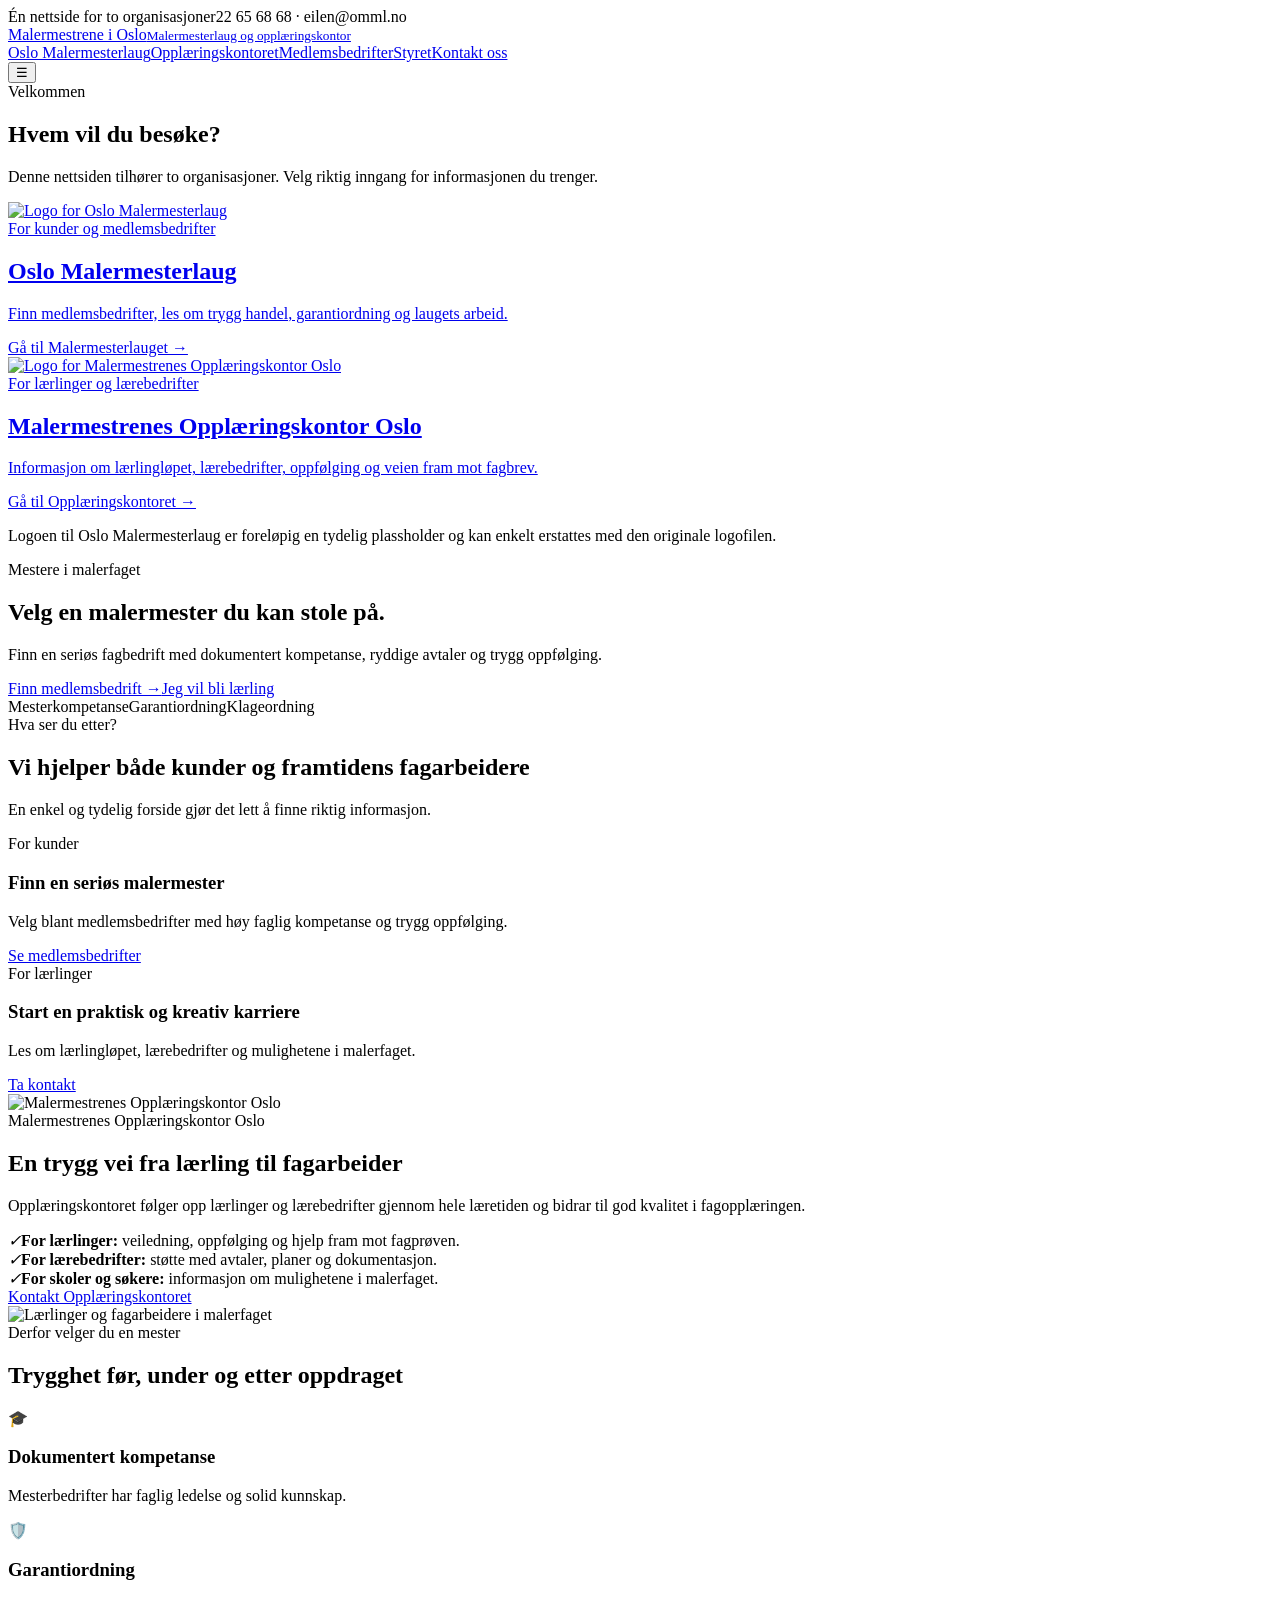
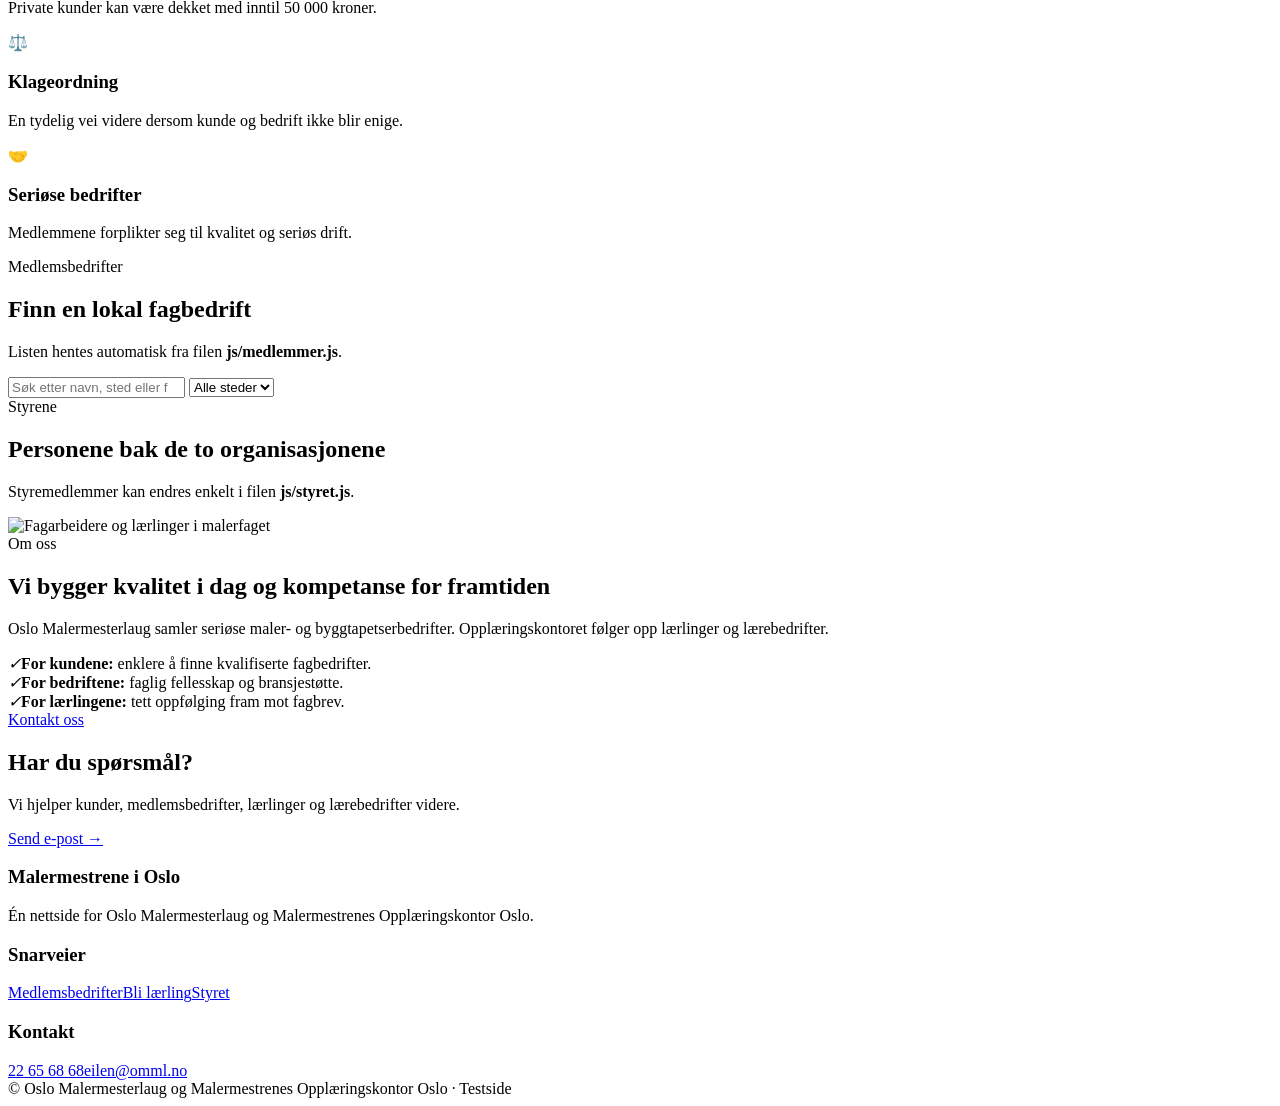
==== index.html @ 334fcff5 "Add files via upload" ====
<!DOCTYPE html>
<html lang="no">
<head>
  <meta charset="UTF-8">
  <meta name="viewport" content="width=device-width, initial-scale=1.0">
  <meta name="description" content="Oslo Malermesterlaug – finn en seriøs malermester eller bli lærling i malerfaget.">
  <title>Oslo Malermesterlaug og Malermestrenes Opplæringskontor Oslo</title>
  <link rel="stylesheet" href="css/style.css">
</head>
<body>
  <div class="topbar"><div class="container"><span>Én nettside for to organisasjoner</span><span>22 65 68 68 · eilen@omml.no</span></div></div>
  <header>
    <div class="container nav-wrap">
      <a class="brand combined-brand" href="#topp"><span class="logo"></span><span>Malermestrene i Oslo<small>Malermesterlaug og opplæringskontor</small></span></a>
      <nav id="mainNav">
        <a href="#laug">Oslo Malermesterlaug</a><a href="#opplaering">Opplæringskontoret</a><a href="#medlemmer">Medlemsbedrifter</a><a href="#styret">Styret</a><a class="btn btn-dark" href="#kontakt">Kontakt oss</a>
      </nav>
      <button class="menu-button" id="menuButton" aria-expanded="false" aria-label="Åpne meny">☰</button>
    </div>
  </header>

  <main id="topp">
    <section class="portal-choice" aria-labelledby="velg-tittel">
      <div class="container">
        <div class="portal-intro">
          <span class="eyebrow dark">Velkommen</span>
          <h1 id="velg-tittel">Hvem vil du besøke?</h1>
          <p>Denne nettsiden tilhører to organisasjoner. Velg riktig inngang for informasjonen du trenger.</p>
        </div>
        <div class="portal-grid">
          <a class="portal-card laug-card" href="#laug">
            <div class="portal-logo-wrap"><img src="images/logo-oslo-malermesterlaug.png" alt="Logo for Oslo Malermesterlaug"></div>
            <div class="portal-card-copy">
              <span class="portal-label">For kunder og medlemsbedrifter</span>
              <h2>Oslo Malermesterlaug</h2>
              <p>Finn medlemsbedrifter, les om trygg handel, garantiordning og laugets arbeid.</p>
              <span class="portal-link">Gå til Malermesterlauget →</span>
            </div>
          </a>
          <a class="portal-card training-card" href="#opplaering">
            <div class="portal-logo-wrap"><img src="images/logo-opplaeringskontor.png" alt="Logo for Malermestrenes Opplæringskontor Oslo"></div>
            <div class="portal-card-copy">
              <span class="portal-label">For lærlinger og lærebedrifter</span>
              <h2>Malermestrenes Opplæringskontor Oslo</h2>
              <p>Informasjon om lærlingløpet, lærebedrifter, oppfølging og veien fram mot fagbrev.</p>
              <span class="portal-link">Gå til Opplæringskontoret →</span>
            </div>
          </a>
        </div>
        <p class="logo-note">Logoen til Oslo Malermesterlaug er foreløpig en tydelig plassholder og kan enkelt erstattes med den originale logofilen.</p>
      </div>
    </section>

    <section class="hero" id="laug">
      <div class="hero-bg"></div>
      <div class="container"><div class="hero-content">
        <span class="eyebrow">Mestere i malerfaget</span>
        <h1>Velg en malermester du kan <span>stole på.</span></h1>
        <p>Finn en seriøs fagbedrift med dokumentert kompetanse, ryddige avtaler og trygg oppfølging.</p>
        <div class="hero-actions"><a class="btn btn-yellow" href="#medlemmer">Finn medlemsbedrift →</a><a class="btn btn-light" href="#laerling">Jeg vil bli lærling</a></div>
        <div class="trust"><span>Mesterkompetanse</span><span>Garantiordning</span><span>Klageordning</span></div>
      </div></div>
    </section>

    <section>
      <div class="container">
        <div class="section-head"><div class="kicker">Hva ser du etter?</div><h2>Vi hjelper både kunder og framtidens fagarbeidere</h2><p>En enkel og tydelig forside gjør det lett å finne riktig informasjon.</p></div>
        <div class="path-grid">
          <article class="path customer"><div class="path-content"><span class="tag">For kunder</span><h3>Finn en seriøs malermester</h3><p>Velg blant medlemsbedrifter med høy faglig kompetanse og trygg oppfølging.</p><a class="btn btn-yellow" href="#medlemmer">Se medlemsbedrifter</a></div></article>
          <article class="path apprentice" id="laerling"><div class="path-content"><span class="tag">For lærlinger</span><h3>Start en praktisk og kreativ karriere</h3><p>Les om lærlingløpet, lærebedrifter og mulighetene i malerfaget.</p><a class="btn btn-yellow" href="#kontakt">Ta kontakt</a></div></article>
        </div>
      </div>
    </section>

    <section class="training-section" id="opplaering">
      <div class="container split training-split">
        <div>
          <div class="training-logo"><img src="images/logo-opplaeringskontor.png" alt="Malermestrenes Opplæringskontor Oslo"></div>
          <div class="kicker">Malermestrenes Opplæringskontor Oslo</div>
          <h2>En trygg vei fra lærling til fagarbeider</h2>
          <p class="muted">Opplæringskontoret følger opp lærlinger og lærebedrifter gjennom hele læretiden og bidrar til god kvalitet i fagopplæringen.</p>
          <div class="checks"><div class="check"><i>✓</i><span><b>For lærlinger:</b> veiledning, oppfølging og hjelp fram mot fagprøven.</span></div><div class="check"><i>✓</i><span><b>For lærebedrifter:</b> støtte med avtaler, planer og dokumentasjon.</span></div><div class="check"><i>✓</i><span><b>For skoler og søkere:</b> informasjon om mulighetene i malerfaget.</span></div></div>
          <a class="btn btn-dark" href="#kontakt">Kontakt Opplæringskontoret</a>
        </div>
        <div class="photo-card"><img src="images/maler-laerlinger.png" alt="Lærlinger og fagarbeidere i malerfaget"></div>
      </div>
    </section>

    <section class="benefits" id="trygghet"><div class="container">
      <div class="section-head"><div class="kicker">Derfor velger du en mester</div><h2>Trygghet før, under og etter oppdraget</h2></div>
      <div class="benefit-grid">
        <article class="benefit"><div class="icon">🎓</div><h3>Dokumentert kompetanse</h3><p>Mesterbedrifter har faglig ledelse og solid kunnskap.</p></article>
        <article class="benefit"><div class="icon">🛡️</div><h3>Garantiordning</h3><p>Private kunder kan være dekket med inntil 50 000 kroner.</p></article>
        <article class="benefit"><div class="icon">⚖️</div><h3>Klageordning</h3><p>En tydelig vei videre dersom kunde og bedrift ikke blir enige.</p></article>
        <article class="benefit"><div class="icon">🤝</div><h3>Seriøse bedrifter</h3><p>Medlemmene forplikter seg til kvalitet og seriøs drift.</p></article>
      </div>
    </div></section>

    <section class="members" id="medlemmer"><div class="container">
      <div class="section-head"><div class="kicker">Medlemsbedrifter</div><h2>Finn en lokal fagbedrift</h2><p>Listen hentes automatisk fra filen <strong>js/medlemmer.js</strong>.</p></div>
      <div class="member-tools">
        <input id="memberSearch" type="search" placeholder="Søk etter navn, sted eller fagområde" aria-label="Søk medlemsbedrifter">
        <select id="placeFilter" aria-label="Filtrer etter sted"><option value="">Alle steder</option></select>
        <span id="memberCount"></span>
      </div>
      <div id="memberGrid" class="member-grid"></div>
      <div id="noResults" class="no-results" hidden>Ingen medlemsbedrifter passer med søket.</div>
    </div></section>

    <section class="board-section" id="styret"><div class="container">
      <div class="section-head"><div class="kicker" style="color:var(--yellow)">Styrene</div><h2>Personene bak de to organisasjonene</h2><p>Styremedlemmer kan endres enkelt i filen <strong>js/styret.js</strong>.</p></div>
      <div id="boardGrid" class="board-grid"></div>
    </div></section>

    <section id="om"><div class="container split">
      <div class="photo-card"><img src="images/maler-laerlinger.png" alt="Fagarbeidere og lærlinger i malerfaget"></div>
      <div><div class="kicker">Om oss</div><h2>Vi bygger kvalitet i dag og kompetanse for framtiden</h2><p class="muted">Oslo Malermesterlaug samler seriøse maler- og byggtapetserbedrifter. Opplæringskontoret følger opp lærlinger og lærebedrifter.</p><div class="checks"><div class="check"><i>✓</i><span><b>For kundene:</b> enklere å finne kvalifiserte fagbedrifter.</span></div><div class="check"><i>✓</i><span><b>For bedriftene:</b> faglig fellesskap og bransjestøtte.</span></div><div class="check"><i>✓</i><span><b>For lærlingene:</b> tett oppfølging fram mot fagbrev.</span></div></div><a class="btn btn-dark" href="#kontakt">Kontakt oss</a></div>
    </div></section>

    <section class="cta" id="kontakt"><div class="container"><div><h2>Har du spørsmål?</h2><p>Vi hjelper kunder, medlemsbedrifter, lærlinger og lærebedrifter videre.</p></div><a class="btn btn-dark" href="mailto:eilen@omml.no">Send e-post →</a></div></section>
  </main>

  <footer><div class="container"><div class="footer-grid"><div><h3>Malermestrene i Oslo</h3><p>Én nettside for Oslo Malermesterlaug og Malermestrenes Opplæringskontor Oslo.</p></div><div><h3>Snarveier</h3><a href="#medlemmer">Medlemsbedrifter</a><a href="#laerling">Bli lærling</a><a href="#styret">Styret</a></div><div><h3>Kontakt</h3><a href="tel:+4722656868">22 65 68 68</a><a href="mailto:eilen@omml.no">eilen@omml.no</a></div></div><div class="copy">© <span id="year"></span> Oslo Malermesterlaug og Malermestrenes Opplæringskontor Oslo · Testside</div></div></footer>

  <script src="js/medlemmer.js"></script>
  <script src="js/styret.js"></script>
  <script src="js/app.js"></script>
</body>
</html>
---- css/style.css ----

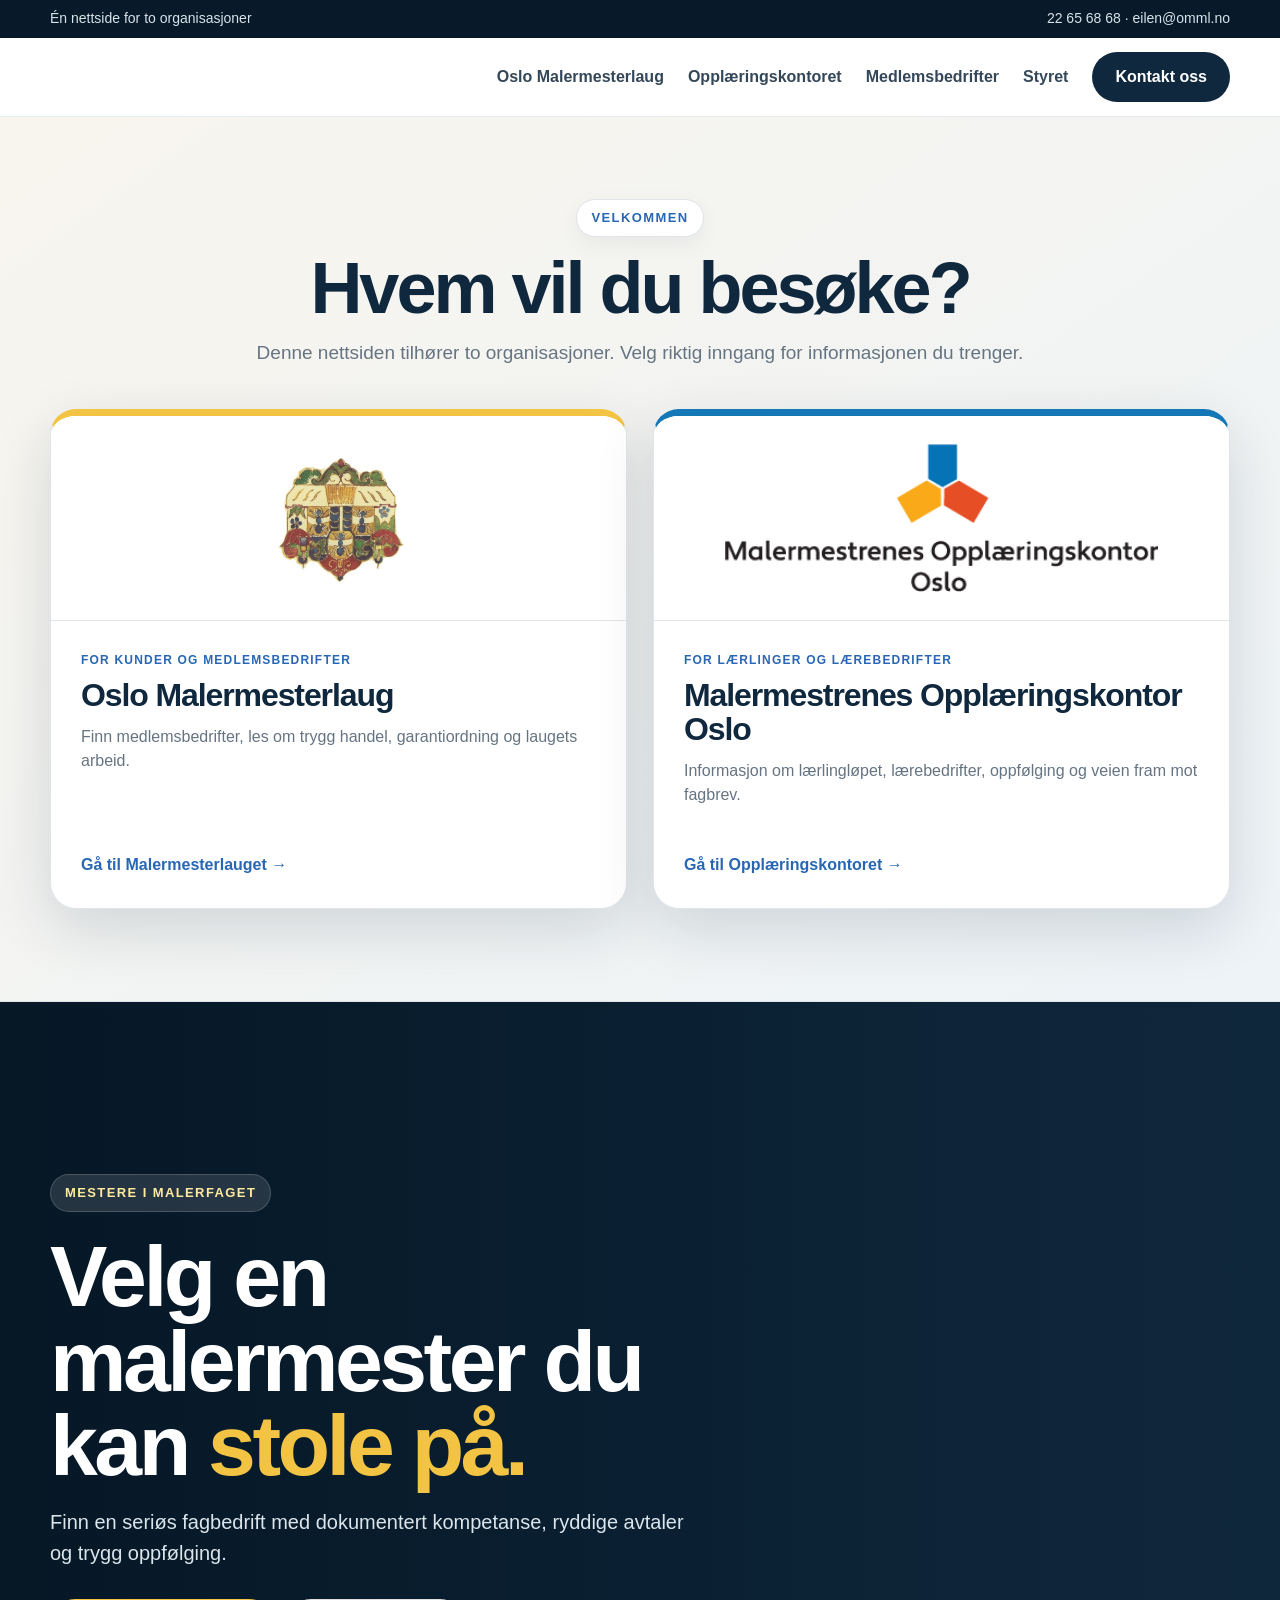
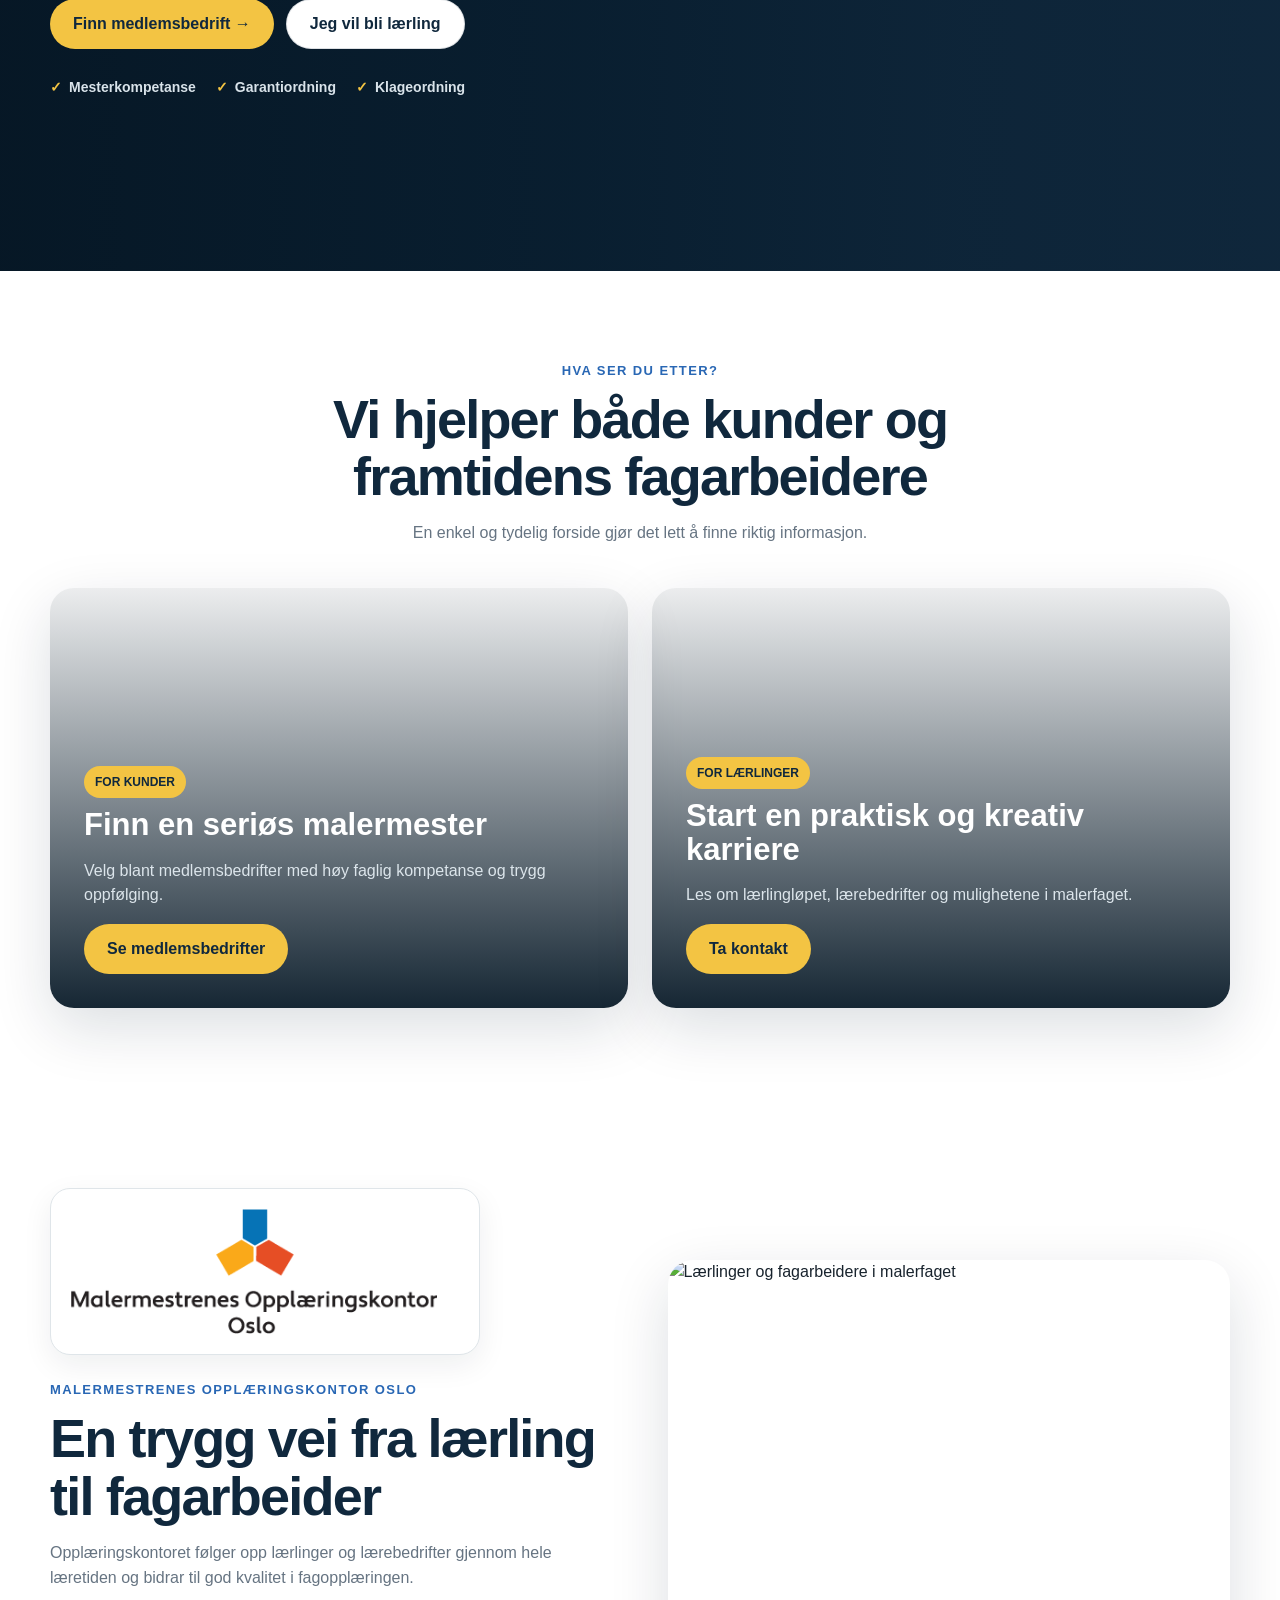
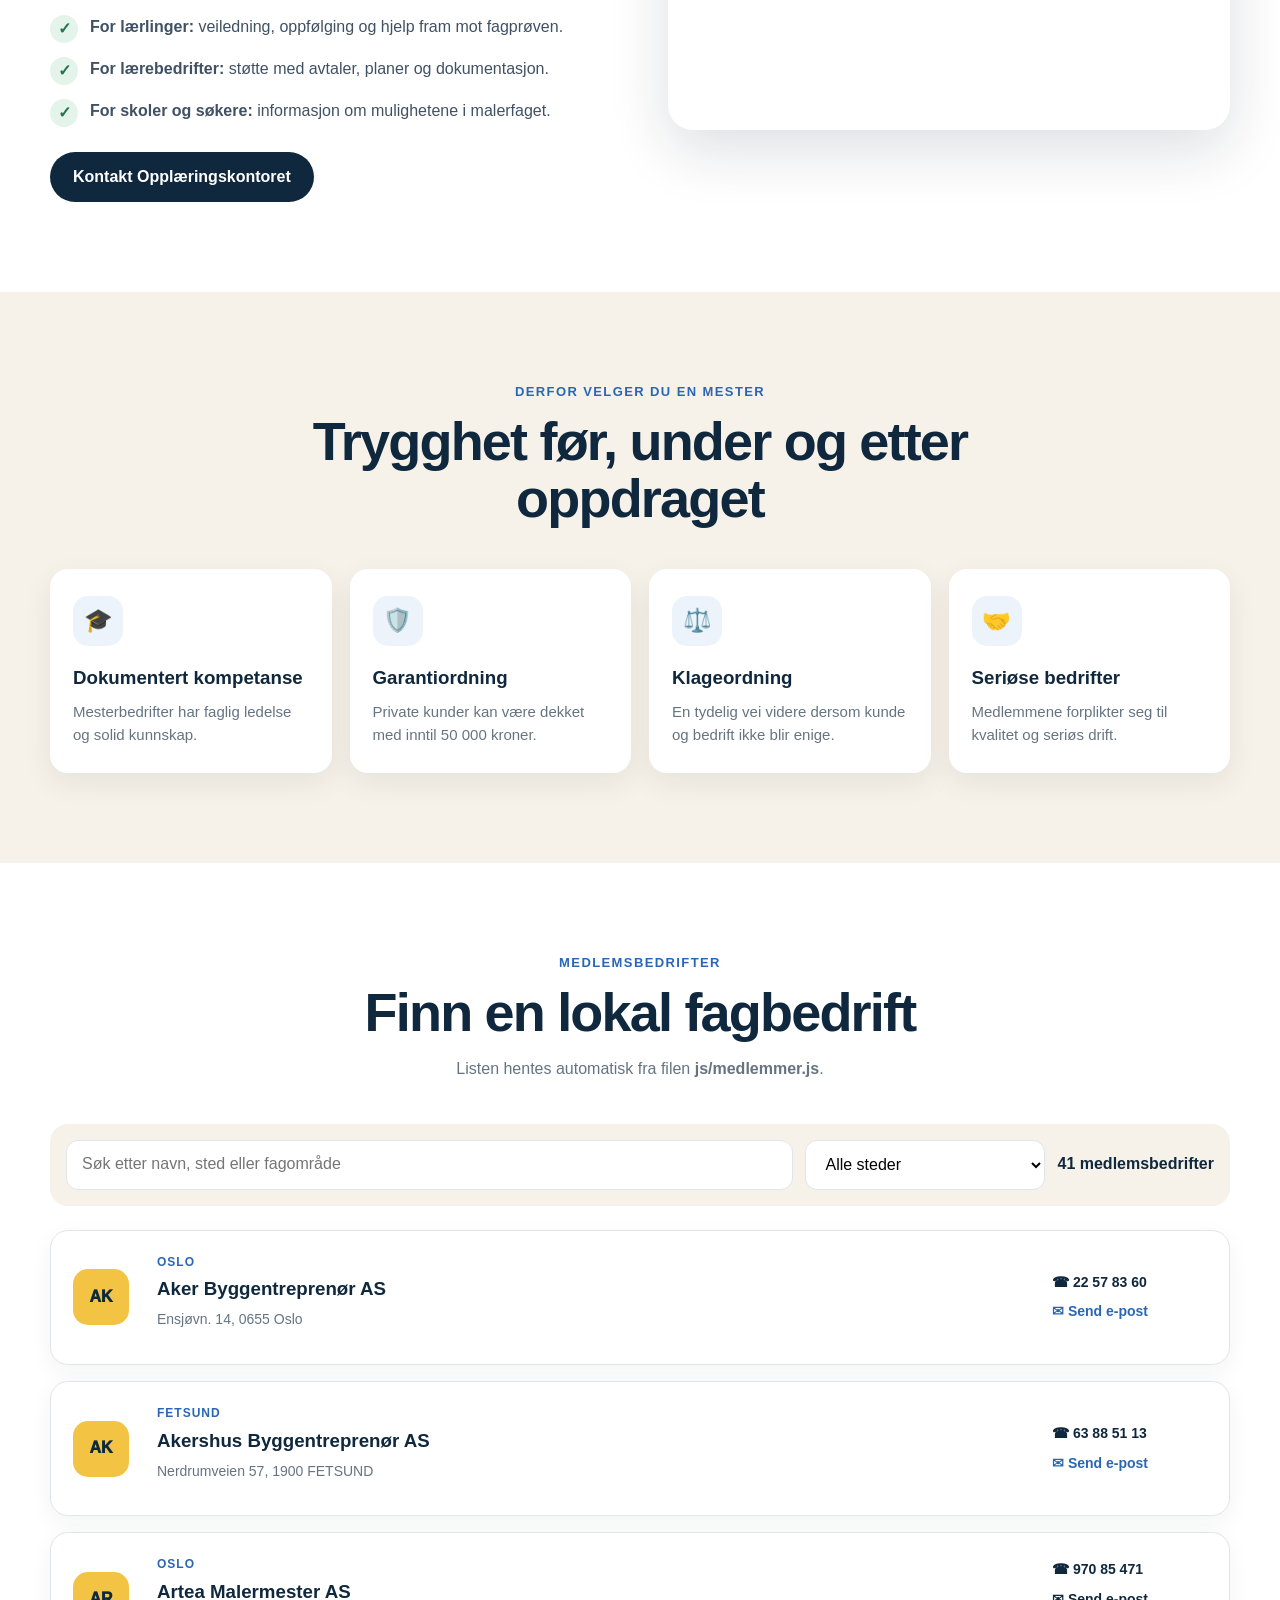
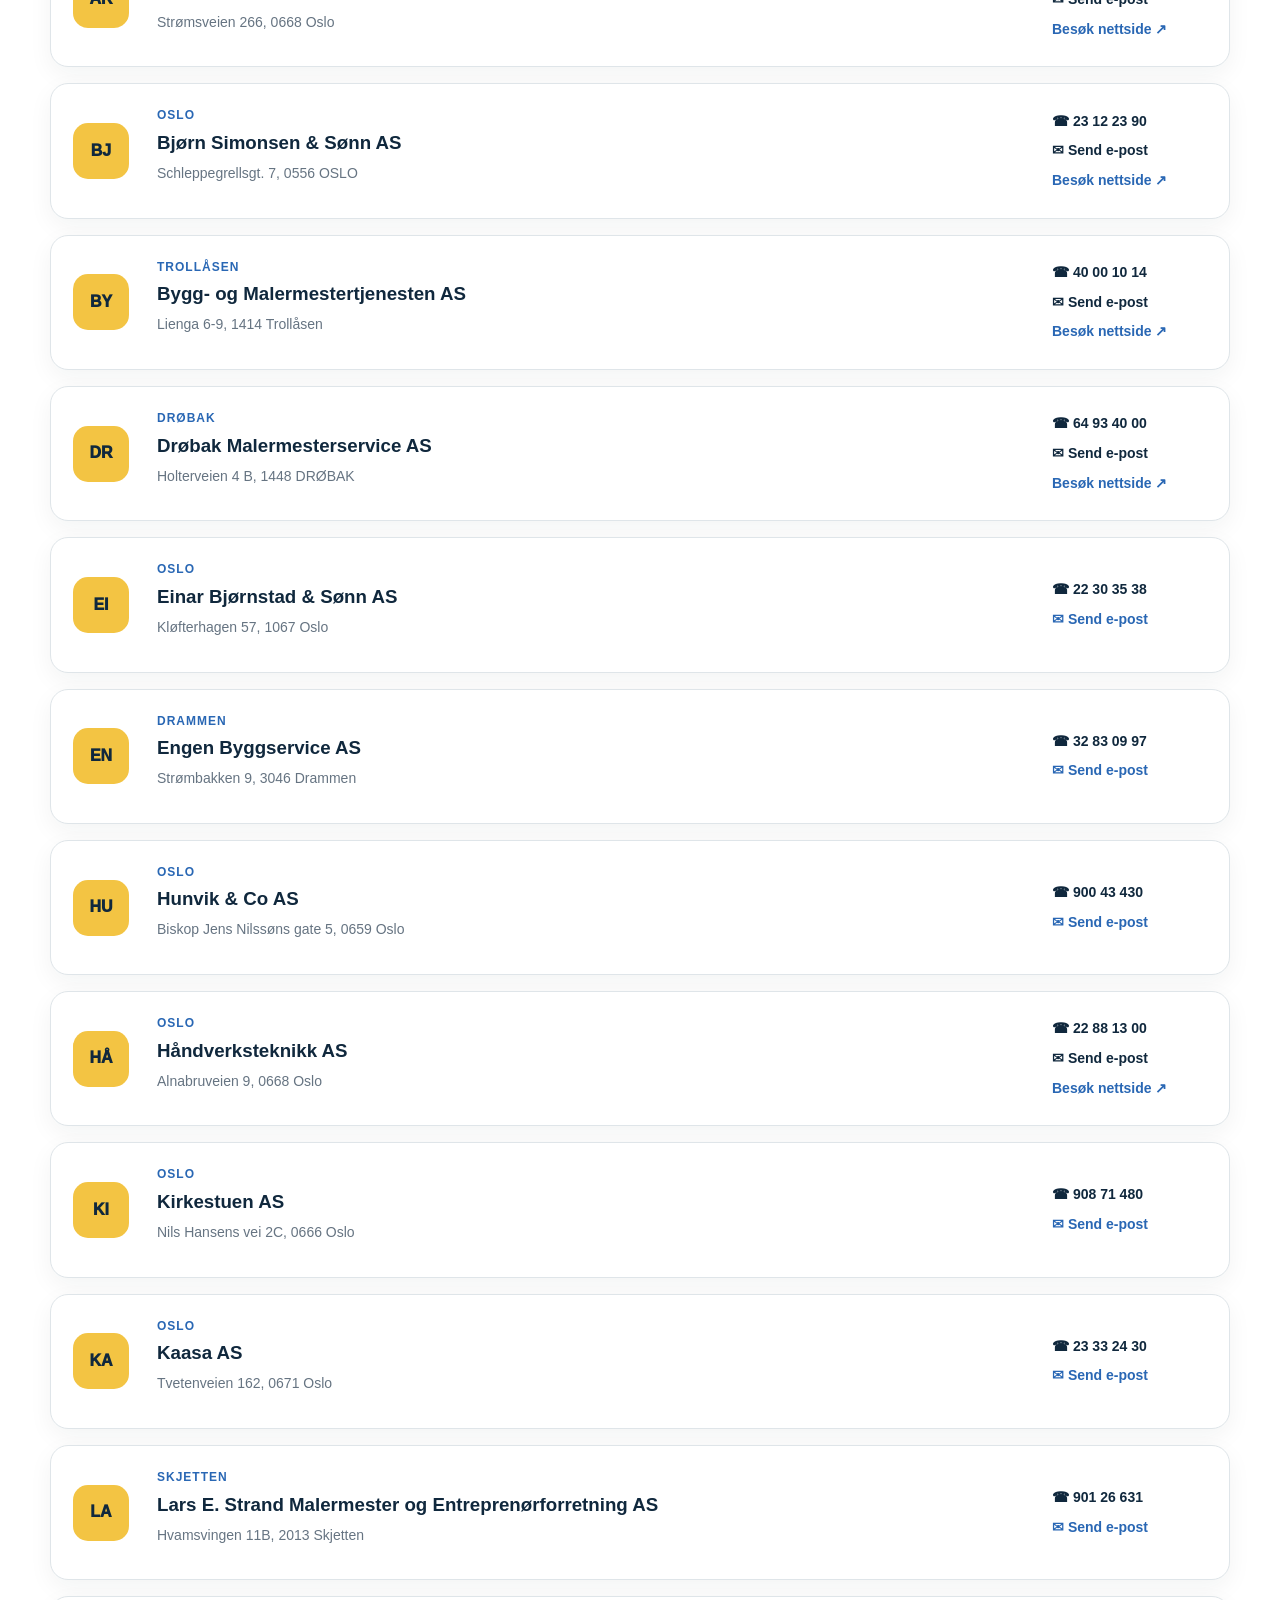
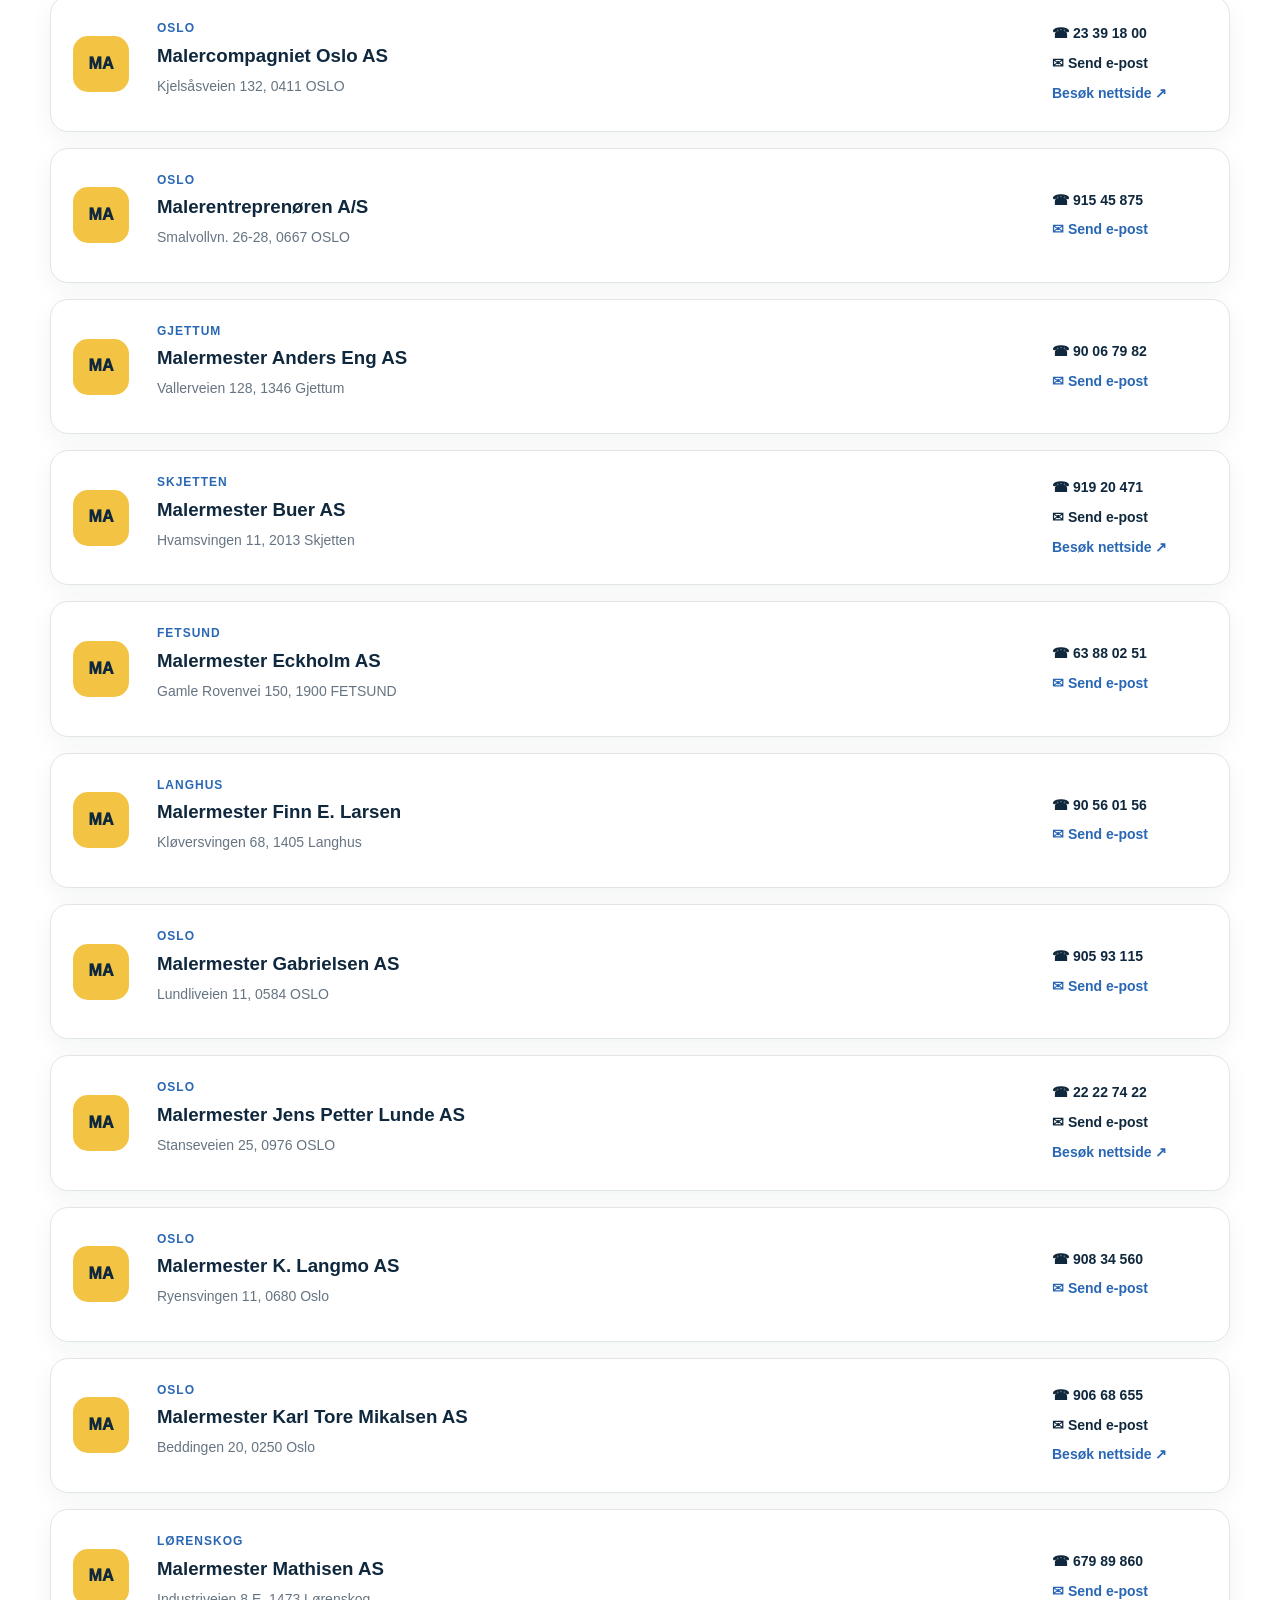
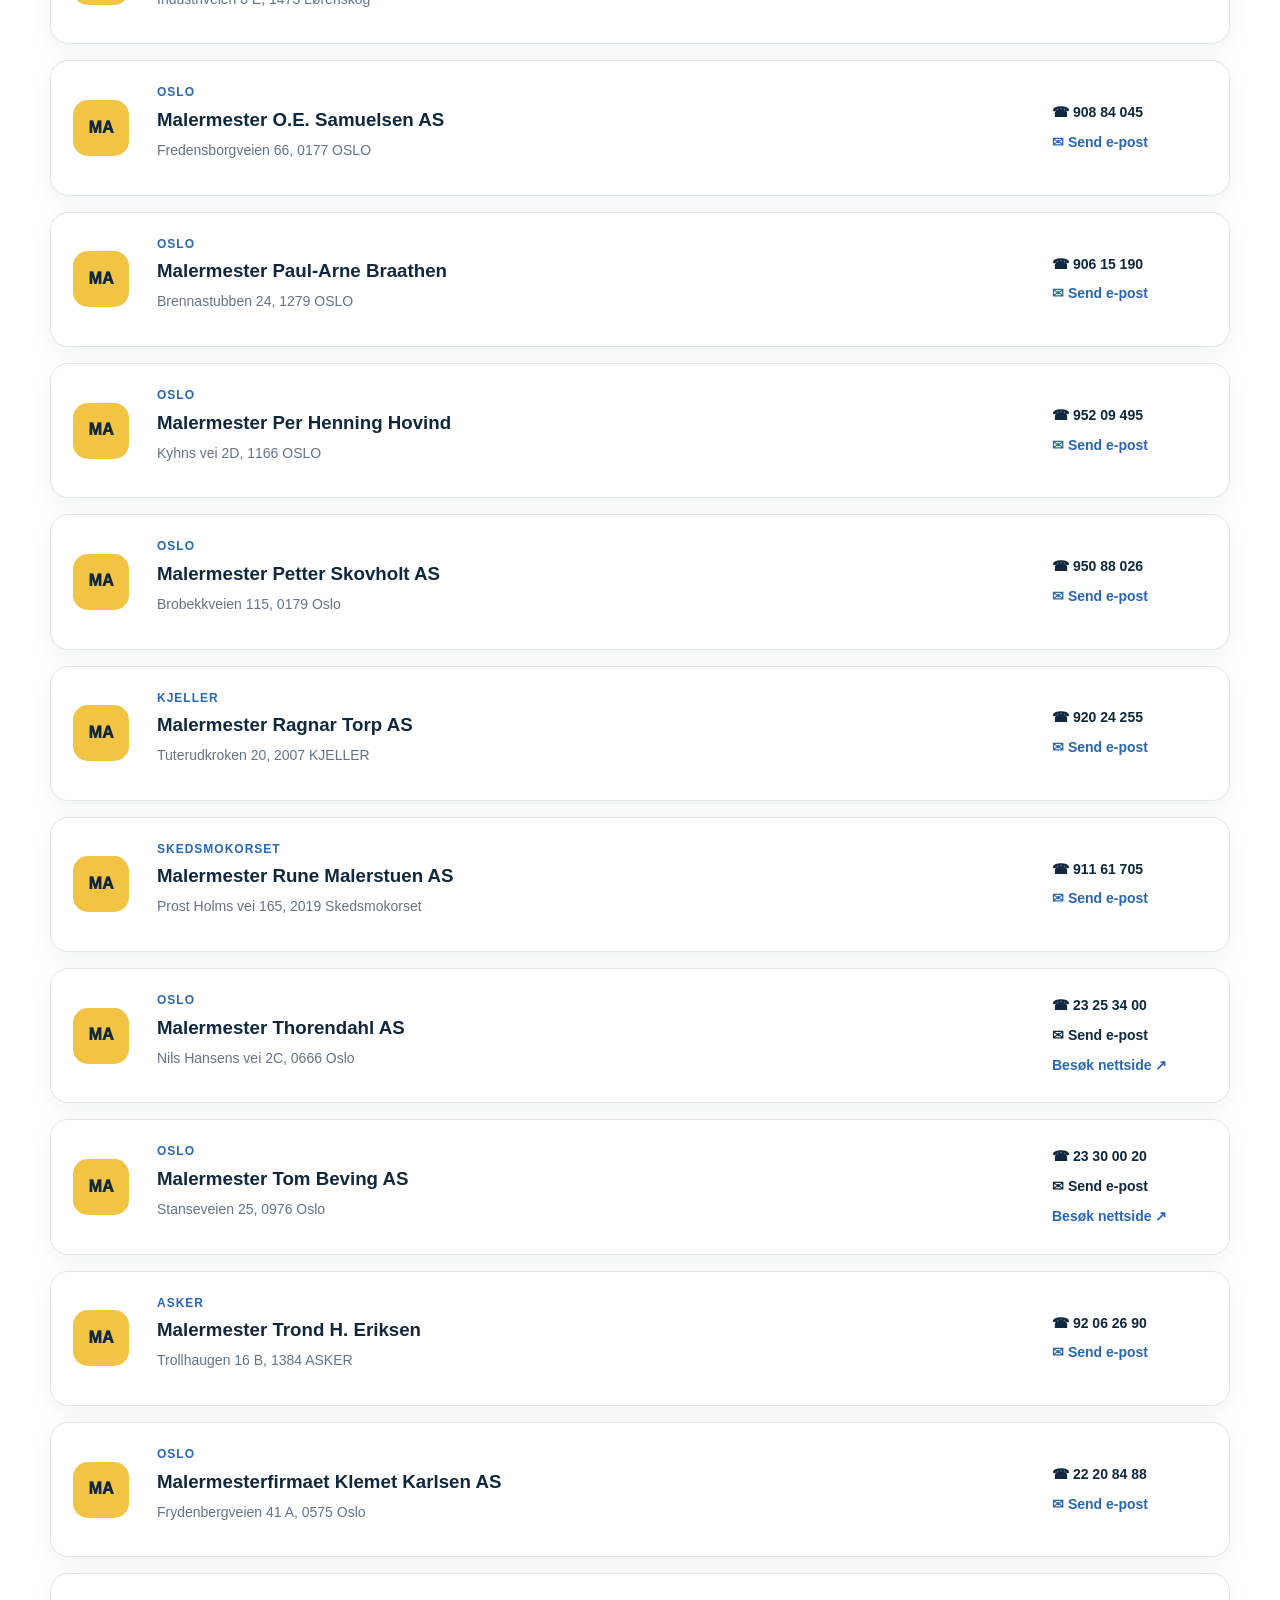
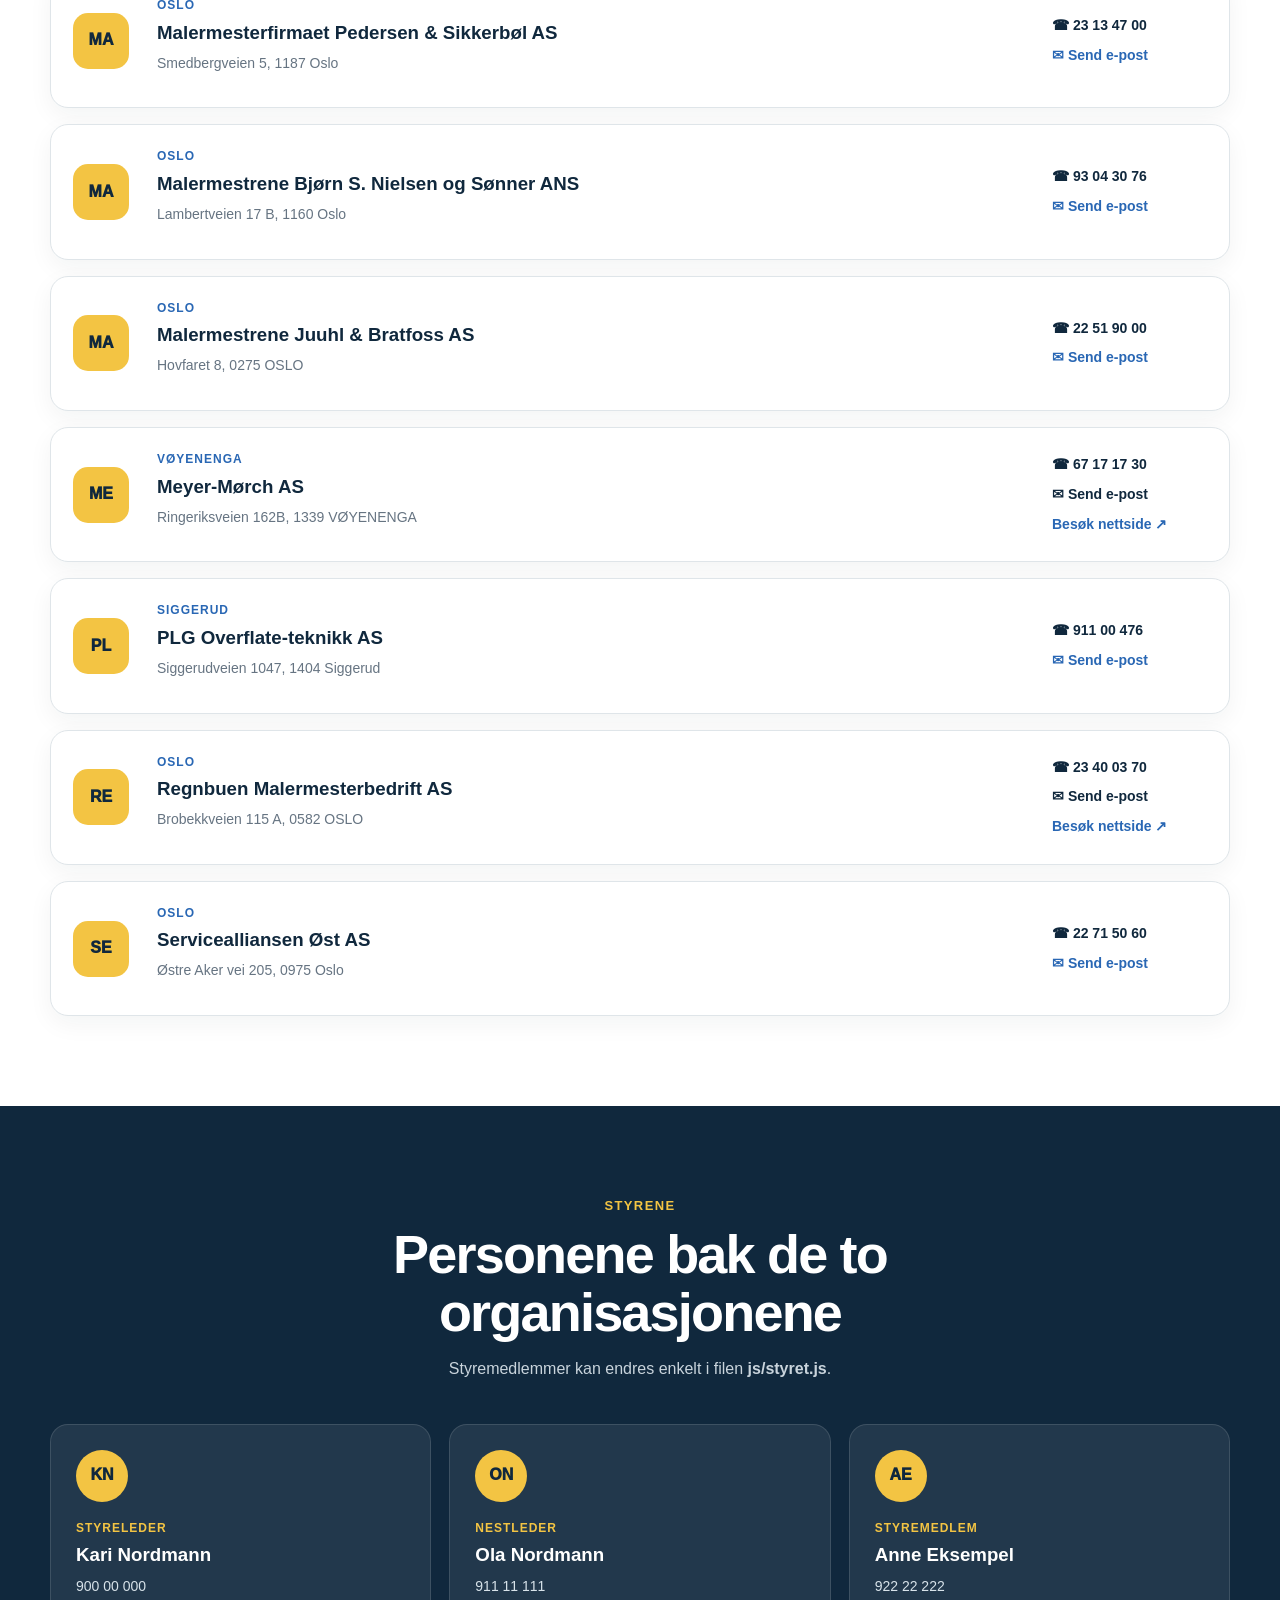
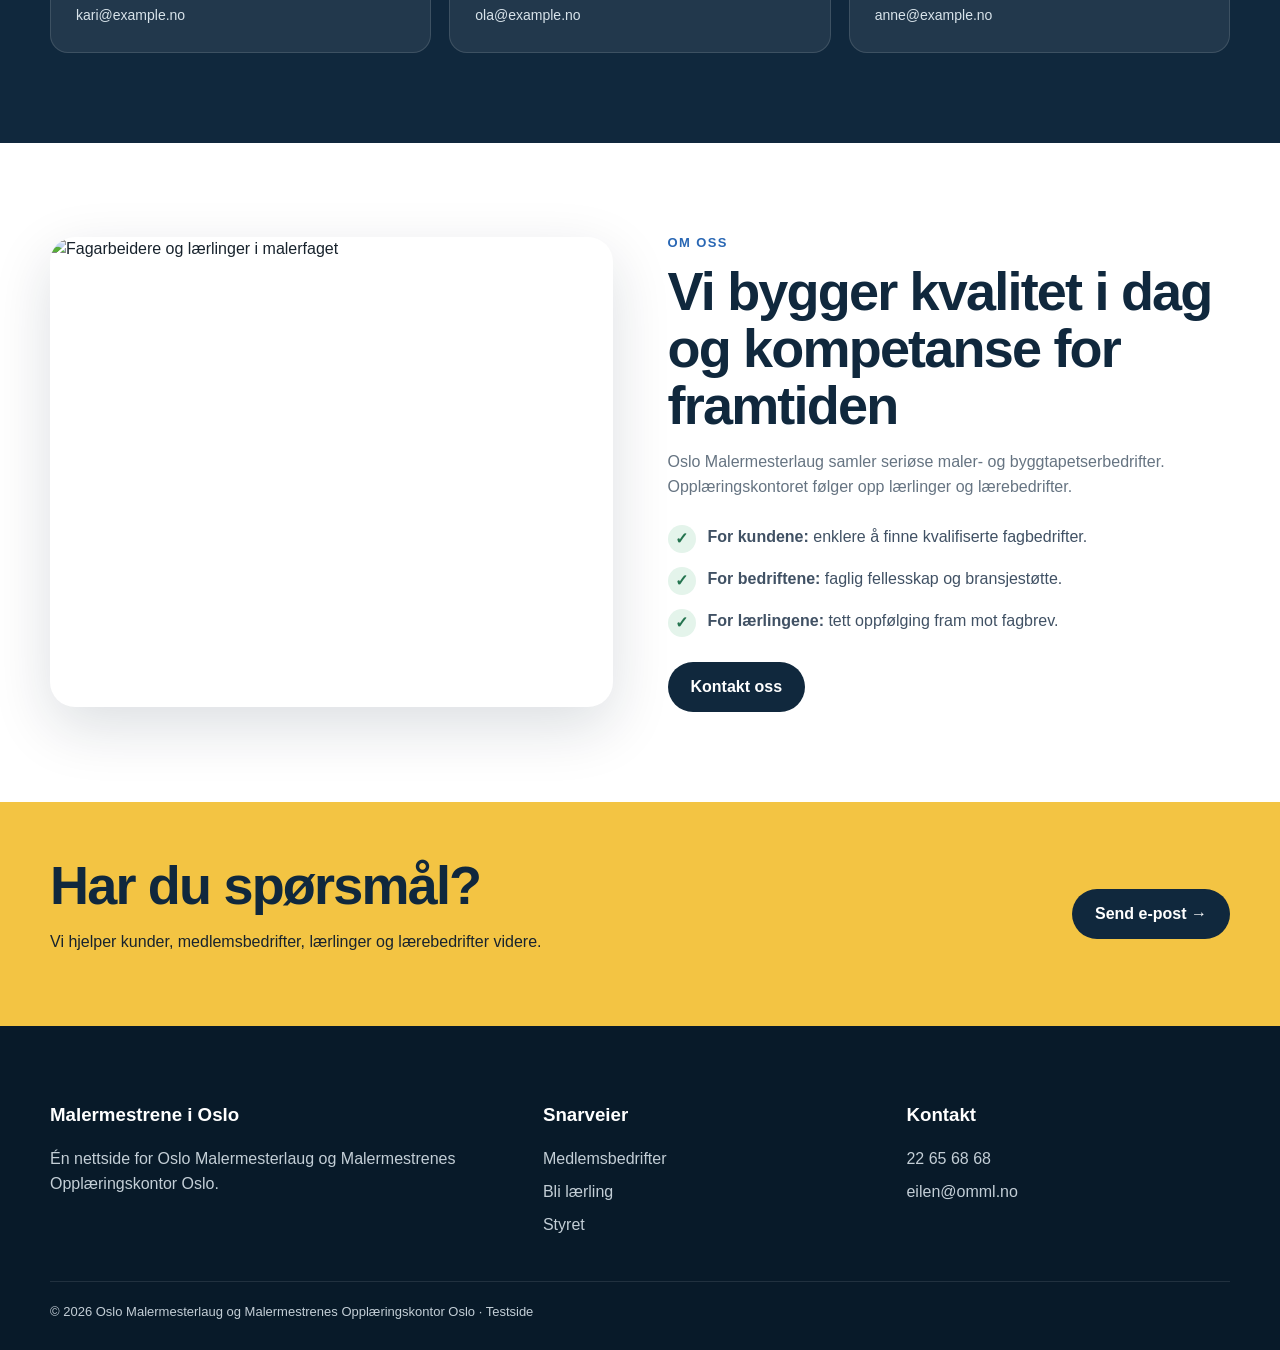
==== commit 2f7a5dd2: "Update index.html" ====
--- a/index.html
+++ b/index.html
@@ -11,7 +11,7 @@
   <div class="topbar"><div class="container"><span>Én nettside for to organisasjoner</span><span>22 65 68 68 · eilen@omml.no</span></div></div>
   <header>
     <div class="container nav-wrap">
-      <a class="brand combined-brand" href="#topp"><span class="logo"></span><span>Malermestrene i Oslo<small>Malermesterlaug og opplæringskontor</small></span></a>
+      <div aria-hidden="true"></div>
       <nav id="mainNav">
         <a href="#laug">Oslo Malermesterlaug</a><a href="#opplaering">Opplæringskontoret</a><a href="#medlemmer">Medlemsbedrifter</a><a href="#styret">Styret</a><a class="btn btn-dark" href="#kontakt">Kontakt oss</a>
       </nav>
@@ -47,7 +47,6 @@
             </div>
           </a>
         </div>
-        <p class="logo-note">Logoen til Oslo Malermesterlaug er foreløpig en tydelig plassholder og kan enkelt erstattes med den originale logofilen.</p>
       </div>
     </section>
 
--- a/css/style.css
+++ b/css/style.css
@@ -1 +1,28 @@
+:root{--navy:#10283d;--navy2:#081a29;--yellow:#f3c443;--cream:#f6f2e9;--blue:#2967b4;--text:#18232d;--muted:#667482;--line:#dfe5e9;--white:#fff;--shadow:0 20px 60px rgba(9,30,48,.14);--max:1180px}*{box-sizing:border-box}html{scroll-behavior:smooth}body{margin:0;font-family:Inter,Arial,sans-serif;color:var(--text);line-height:1.55;background:#fff}a{color:inherit;text-decoration:none}img{display:block;max-width:100%}.container{width:min(calc(100% - 32px),var(--max));margin:auto}.topbar{background:var(--navy2);color:#d8e2e9;font-size:14px}.topbar .container{min-height:38px;display:flex;align-items:center;justify-content:space-between;gap:20px}header{position:sticky;top:0;z-index:20;background:rgba(255,255,255,.96);backdrop-filter:blur(12px);border-bottom:1px solid #e7ecef}.nav-wrap{min-height:78px;display:flex;align-items:center;justify-content:space-between;gap:24px}.brand{display:flex;align-items:center;gap:12px;font-weight:900;color:var(--navy)}.brand small{display:block;color:var(--muted);font-size:11px;letter-spacing:1px;margin-top:3px}.logo{width:46px;height:46px;border-radius:14px;background:linear-gradient(135deg,var(--yellow),#e9912d);position:relative;box-shadow:0 8px 22px rgba(243,196,67,.35)}.logo:after{content:"";position:absolute;width:10px;height:29px;background:var(--navy);border-radius:8px;left:18px;top:8px;transform:rotate(35deg)}nav{display:flex;align-items:center;gap:24px;font-weight:750;color:#344759}nav a:hover{color:var(--blue)}.menu-button{display:none;border:0;width:44px;height:44px;border-radius:12px;background:var(--cream);font-size:21px}.btn{display:inline-flex;align-items:center;justify-content:center;min-height:50px;padding:0 23px;border-radius:999px;font-weight:850;transition:.2s;border:0}.btn:hover{transform:translateY(-2px)}.btn-yellow{background:var(--yellow);color:var(--navy)}.btn-dark{background:var(--navy);color:#fff}.btn-light{background:#fff;color:var(--navy);border:1px solid rgba(16,40,61,.14)}.hero{position:relative;overflow:hidden;min-height:680px;background:var(--navy);color:#fff}.hero-bg{position:absolute;inset:0;background:linear-gradient(90deg,rgba(6,23,37,.97) 0%,rgba(8,29,46,.88) 45%,rgba(8,29,46,.30) 75%,rgba(8,29,46,.12) 100%),url('../images/maler-hero.png') center right/cover no-repeat}.hero .container{position:relative;z-index:2;min-height:680px;display:flex;align-items:center}.hero-content{max-width:700px;padding:82px 0}.eyebrow,.kicker{font-size:13px;font-weight:900;letter-spacing:1.4px;text-transform:uppercase}.eyebrow{display:inline-block;padding:8px 14px;border-radius:999px;background:rgba(255,255,255,.12);border:1px solid rgba(255,255,255,.17);color:#ffea9d}.kicker{color:var(--blue)}h1{font-size:clamp(48px,7vw,86px);line-height:.98;letter-spacing:-3.5px;margin:22px 0 20px}h1 span{color:var(--yellow)}.hero p{font-size:20px;color:#dbe5ec;max-width:640px}.hero-actions{display:flex;flex-wrap:wrap;gap:12px;margin-top:30px}.trust{display:flex;flex-wrap:wrap;gap:20px;margin-top:28px;color:#d9e3ea;font-weight:700;font-size:14px}.trust span:before{content:"✓";color:var(--yellow);margin-right:7px}section{padding:90px 0}.section-head{text-align:center;max-width:790px;margin:0 auto 42px}h2{font-size:clamp(34px,5vw,54px);line-height:1.06;letter-spacing:-1.8px;color:var(--navy);margin:10px 0 15px}.section-head p,.muted{color:var(--muted)}.path-grid{display:grid;grid-template-columns:1fr 1fr;gap:24px}.path{min-height:420px;border-radius:24px;overflow:hidden;position:relative;display:flex;align-items:flex-end;box-shadow:var(--shadow)}.path:after{content:"";position:absolute;inset:0;background:linear-gradient(0deg,rgba(7,25,39,.94),rgba(7,25,39,.08))}.path.customer{background:url('../images/maler-hero.png') center/cover}.path.apprentice{background:url('../images/maler-laerlinger.png') center/cover}.path-content{position:relative;z-index:2;color:#fff;padding:34px}.path-content h3{font-size:31px;line-height:1.1;margin:10px 0}.path-content p{color:#dce5eb}.tag{display:inline-block;background:var(--yellow);color:var(--navy);font-size:12px;font-weight:900;padding:7px 11px;border-radius:999px;text-transform:uppercase}.benefits{background:var(--cream)}.benefit-grid{display:grid;grid-template-columns:repeat(4,1fr);gap:18px}.benefit{background:#fff;border-radius:18px;padding:27px 23px;box-shadow:0 10px 30px rgba(10,30,48,.07)}.benefit .icon{width:50px;height:50px;border-radius:15px;background:#edf3fb;display:grid;place-items:center;font-size:23px;margin-bottom:17px}.benefit h3{margin:0 0 8px;color:var(--navy)}.benefit p{margin:0;color:var(--muted);font-size:15px}.members{background:#fff}.member-tools{display:grid;grid-template-columns:1fr 240px auto;gap:12px;align-items:center;background:var(--cream);padding:16px;border-radius:18px;margin-bottom:24px}.member-tools input,.member-tools select{width:100%;min-height:50px;border:1px solid var(--line);border-radius:12px;background:#fff;padding:0 15px;font:inherit;outline:none}.member-tools input:focus,.member-tools select:focus{border-color:var(--blue);box-shadow:0 0 0 4px rgba(41,103,180,.10)}#memberCount{font-weight:850;color:var(--navy);white-space:nowrap}.member-grid{display:grid;gap:16px}.member-card{display:grid;grid-template-columns:64px 1fr auto;gap:20px;align-items:center;border:1px solid var(--line);border-radius:18px;padding:22px;background:#fff;box-shadow:0 8px 25px rgba(10,30,48,.05)}.member-icon{width:56px;height:56px;border-radius:15px;background:var(--yellow);display:grid;place-items:center;font-weight:950;color:var(--navy)}.member-place,.role{margin:0;color:var(--blue);font-size:12px;font-weight:900;text-transform:uppercase;letter-spacing:1px}.member-card h3,.board-card h3{margin:3px 0 6px;color:var(--navy)}.member-address{margin:0;color:var(--muted);font-size:14px}.tags{display:flex;flex-wrap:wrap;gap:7px;margin-top:11px}.tags span{font-size:12px;background:#edf3fb;color:#355674;border-radius:999px;padding:5px 9px}.member-actions{display:grid;gap:8px;min-width:155px}.member-actions a{font-weight:750;font-size:14px;color:var(--navy)}.member-actions a:last-child{color:var(--blue)}.no-results{text-align:center;padding:35px;background:var(--cream);border-radius:18px;color:var(--muted)}.board-section{background:var(--navy);color:#fff}.board-section h2{color:#fff}.board-section .section-head p{color:#c9d4dc}.board-grid{display:grid;grid-template-columns:repeat(3,1fr);gap:18px}.board-card{background:rgba(255,255,255,.08);border:1px solid rgba(255,255,255,.12);border-radius:18px;padding:25px}.board-card h3{color:#fff}.board-card a{display:block;color:#d8e3ea;margin-top:7px;font-size:14px}.avatar{width:52px;height:52px;border-radius:50%;background:var(--yellow);color:var(--navy);display:grid;place-items:center;font-weight:950;margin-bottom:17px}.board-card .role{color:var(--yellow)}.split{display:grid;grid-template-columns:1fr 1fr;gap:55px;align-items:center}.photo-card{border-radius:25px;overflow:hidden;box-shadow:var(--shadow)}.photo-card img{height:470px;object-fit:cover}.checks{display:grid;gap:14px;margin:25px 0}.check{display:flex;gap:12px;color:#405164}.check i{font-style:normal;flex:0 0 28px;width:28px;height:28px;border-radius:50%;display:grid;place-items:center;background:#e4f4eb;color:#24744f;font-weight:900}.cta{background:var(--yellow);padding:55px 0}.cta .container{display:flex;align-items:center;justify-content:space-between;gap:25px}.cta h2{margin:0 0 7px}footer{background:var(--navy2);color:#c3ced6;padding:55px 0 28px}.footer-grid{display:grid;grid-template-columns:1.4fr 1fr 1fr;gap:40px}footer h3{color:#fff}footer a{display:block;margin:8px 0}.copy{border-top:1px solid rgba(255,255,255,.1);margin-top:35px;padding-top:20px;font-size:13px}@media(max-width:900px){nav{display:none;position:absolute;left:16px;right:16px;top:76px;background:#fff;box-shadow:var(--shadow);padding:18px;border-radius:15px;flex-direction:column;align-items:stretch}nav.open{display:flex}.menu-button{display:block}.benefit-grid{grid-template-columns:1fr 1fr}.split{grid-template-columns:1fr}.board-grid{grid-template-columns:1fr 1fr}.member-tools{grid-template-columns:1fr 1fr}.member-tools #memberCount{grid-column:1/-1}.member-card{grid-template-columns:56px 1fr}.member-actions{grid-column:2}}@media(max-width:650px){.topbar{display:none}.nav-wrap{min-height:70px}nav{top:68px}.hero,.hero .container{min-height:650px}.hero-bg{background:linear-gradient(0deg,rgba(7,23,37,.96),rgba(7,23,37,.45)),url('../images/maler-hero.png') 65% center/cover}h1{font-size:48px;letter-spacing:-2px}.hero p{font-size:17px}.hero-actions{flex-direction:column}.hero-actions .btn{width:100%}section{padding:68px 0}.path-grid,.benefit-grid,.board-grid,.footer-grid{grid-template-columns:1fr}.path{min-height:365px}.member-tools{grid-template-columns:1fr}.member-card{grid-template-columns:1fr}.member-icon{width:48px;height:48px}.member-actions{grid-column:1}.photo-card img{height:340px}.cta .container{align-items:flex-start;flex-direction:column}.cta .btn{width:100%}}
 
+
+/* Førstevalg mellom de to organisasjonene */
+.portal-choice{padding:82px 0 92px;background:linear-gradient(145deg,#f8f5ee,#edf3f7);border-bottom:1px solid var(--line)}
+.portal-intro{text-align:center;max-width:830px;margin:0 auto 42px}
+.portal-intro h1{color:var(--navy);font-size:clamp(45px,6vw,72px);margin:16px 0 14px;letter-spacing:-3px}
+.portal-intro p{font-size:19px;color:var(--muted);margin:0}
+.eyebrow.dark{background:#fff;color:var(--blue);border-color:var(--line);box-shadow:0 8px 24px rgba(9,30,48,.06)}
+.portal-grid{display:grid;grid-template-columns:1fr 1fr;gap:26px}
+.portal-card{background:#fff;border:1px solid var(--line);border-radius:26px;overflow:hidden;box-shadow:var(--shadow);transition:.25s;display:flex;flex-direction:column;min-height:500px}
+.portal-card:hover{transform:translateY(-7px);box-shadow:0 28px 75px rgba(9,30,48,.18)}
+.portal-logo-wrap{height:205px;padding:28px;display:flex;align-items:center;justify-content:center;background:#fff;border-bottom:1px solid var(--line)}
+.portal-logo-wrap img{width:100%;height:100%;object-fit:contain}
+.portal-card-copy{padding:30px;display:flex;flex-direction:column;flex:1}
+.portal-label{font-size:12px;font-weight:900;text-transform:uppercase;letter-spacing:1.2px;color:var(--blue)}
+.portal-card h2{font-size:32px;margin:9px 0 12px;letter-spacing:-1.1px}
+.portal-card p{color:var(--muted);margin:0 0 24px}
+.portal-link{margin-top:auto;font-weight:900;color:var(--blue)}
+.training-card{border-top:7px solid #1478b6}.laug-card{border-top:7px solid var(--yellow)}
+.logo-note{text-align:center;color:var(--muted);font-size:13px;margin:22px 0 0}
+.training-section{background:#fff}
+.training-logo{width:min(100%,430px);background:#fff;border:1px solid var(--line);border-radius:20px;padding:20px;margin-bottom:25px;box-shadow:0 10px 30px rgba(9,30,48,.07)}
+.training-logo img{height:125px;object-fit:contain}
+.training-split{align-items:center}
+
+@media(max-width:900px){.portal-grid{grid-template-columns:1fr}.portal-card{min-height:0}.portal-logo-wrap{height:190px}}
+@media(max-width:650px){.portal-choice{padding:58px 0 68px}.portal-intro h1{font-size:43px;letter-spacing:-2px}.portal-intro p{font-size:17px}.portal-card-copy{padding:24px}.portal-card h2{font-size:28px}.portal-logo-wrap{height:160px;padding:22px}}
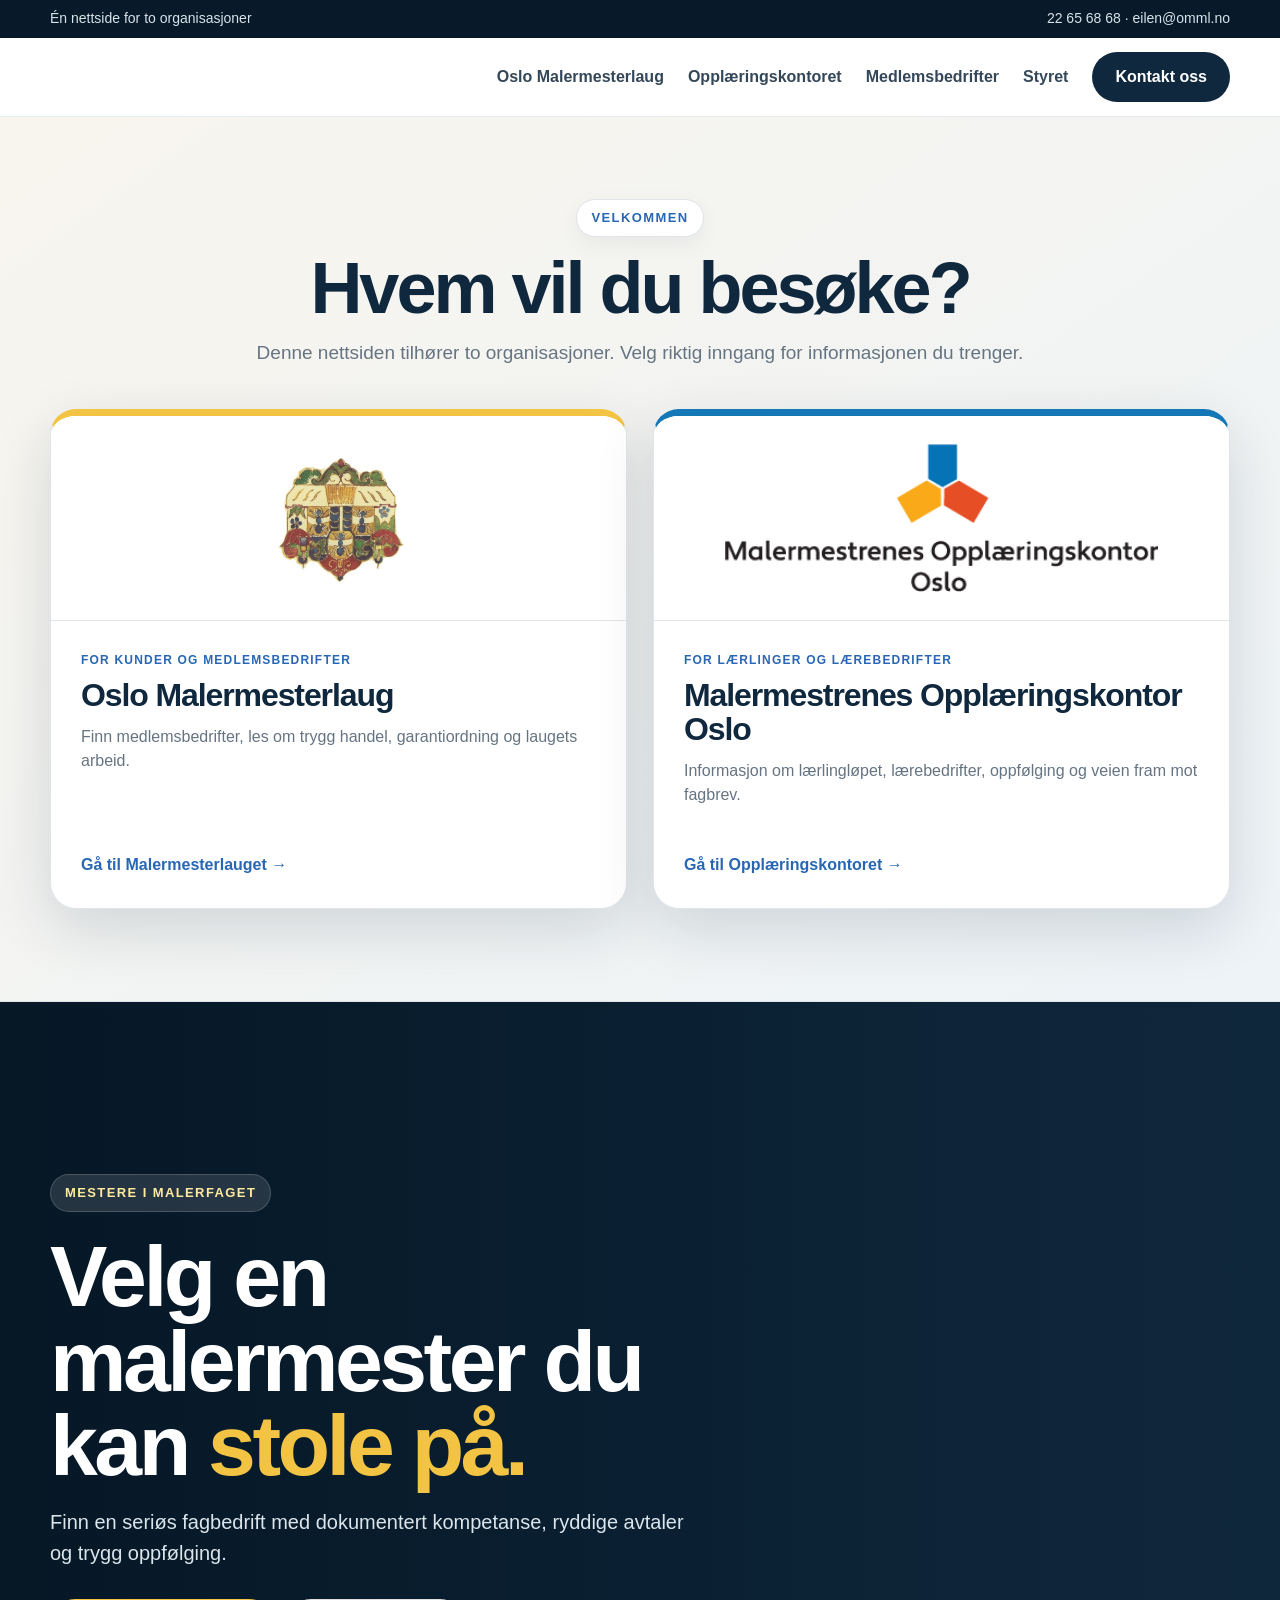
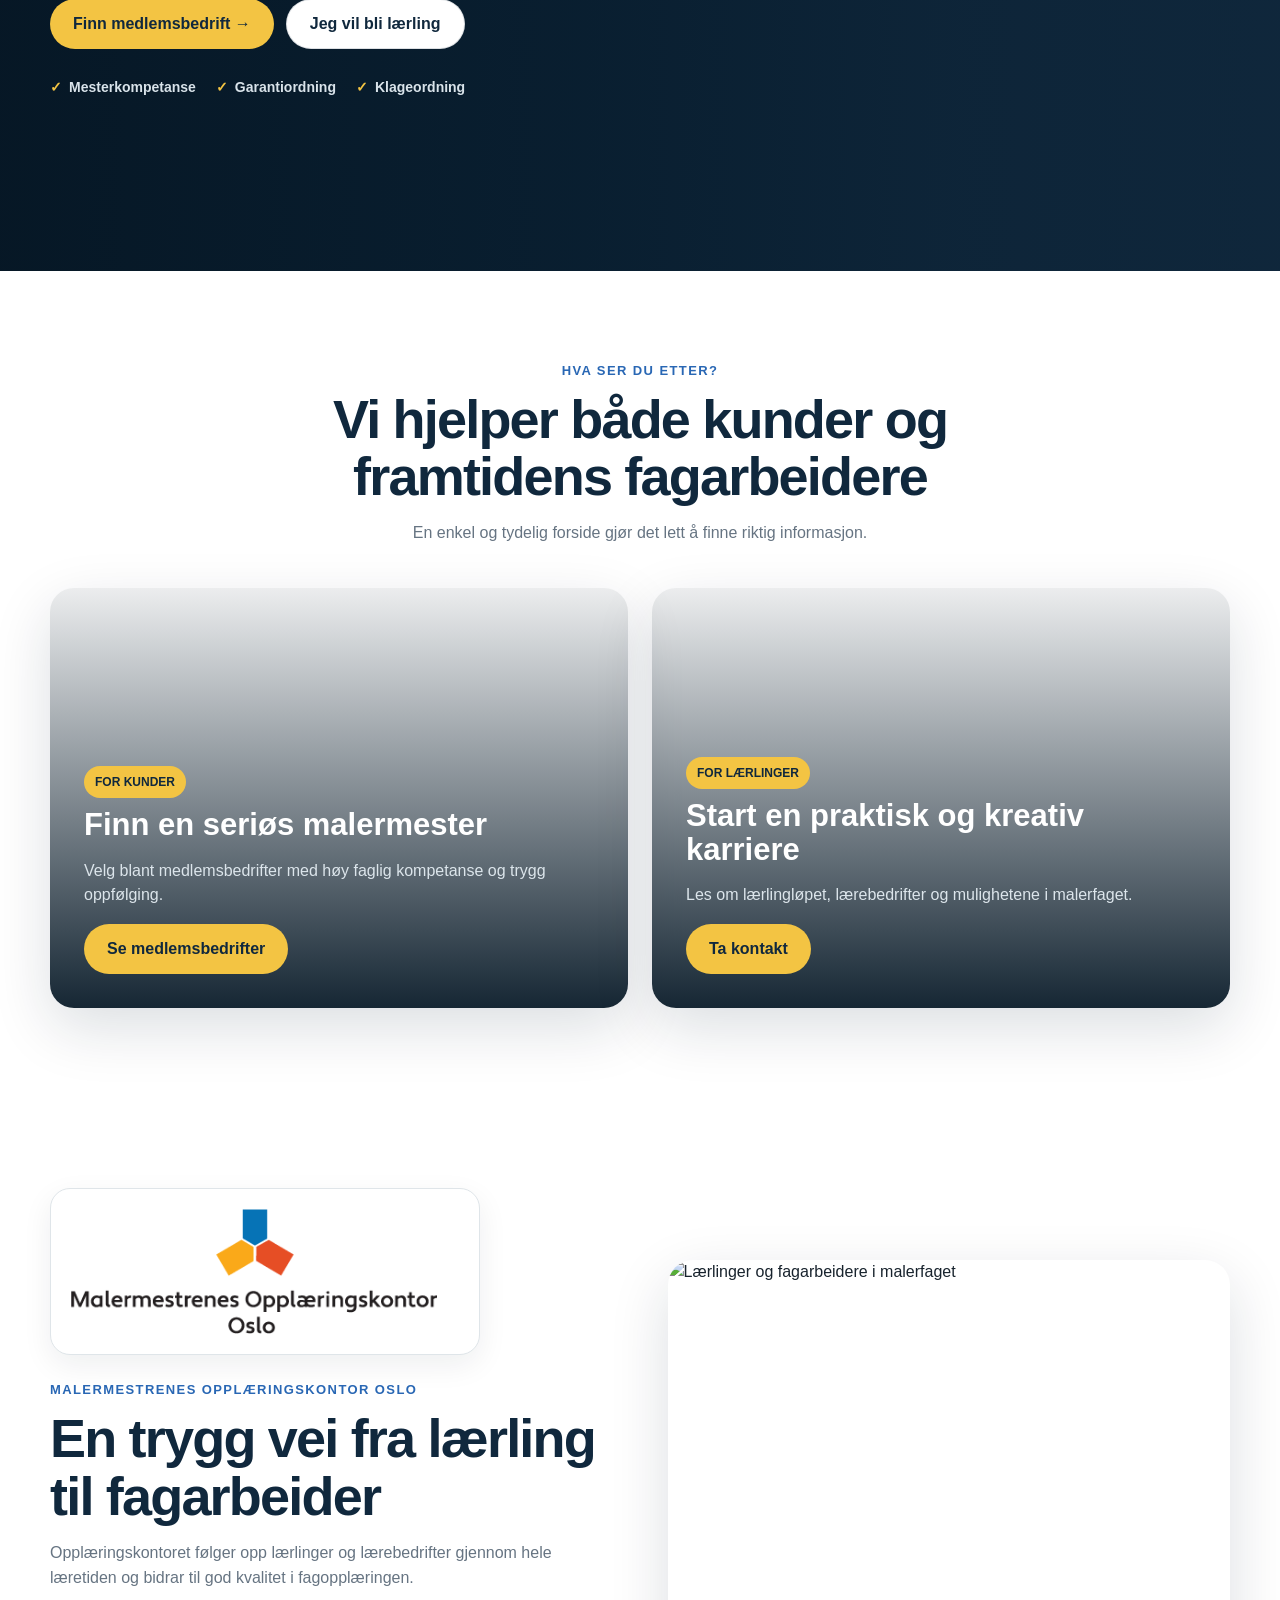
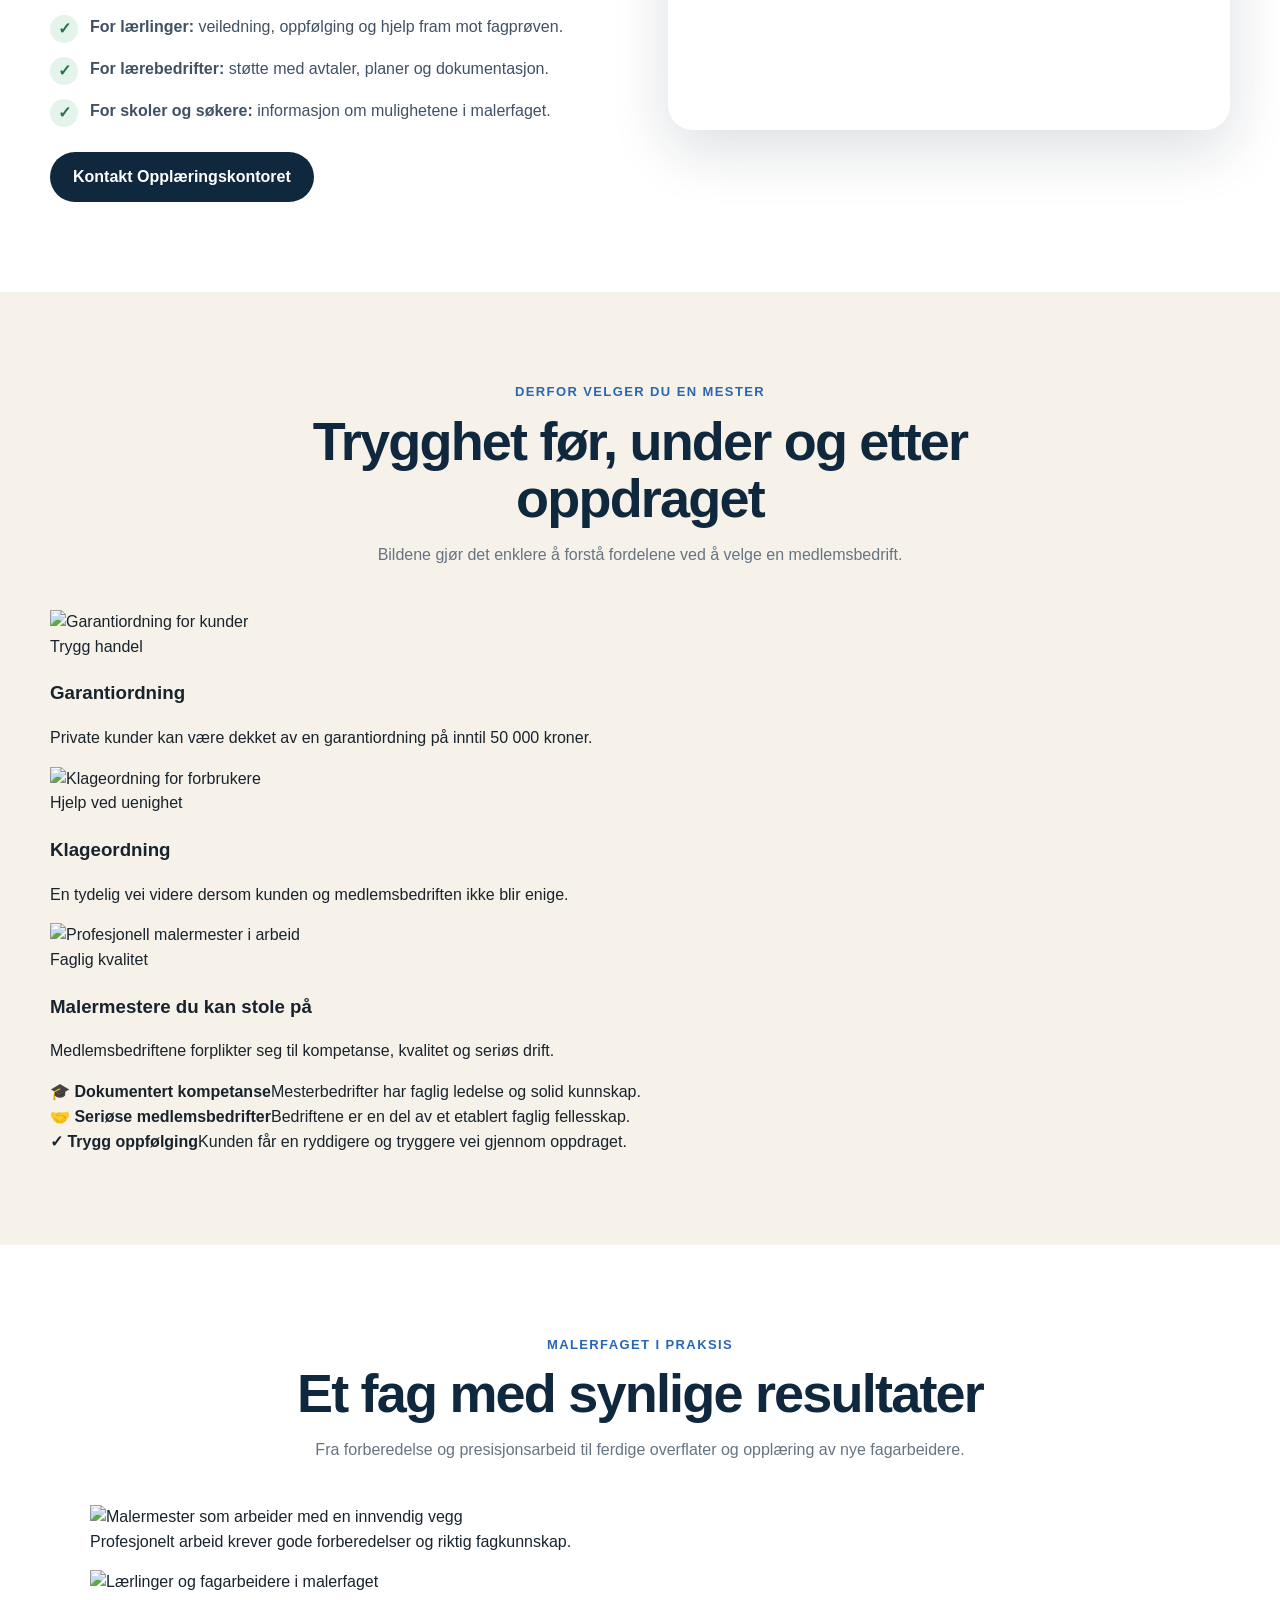
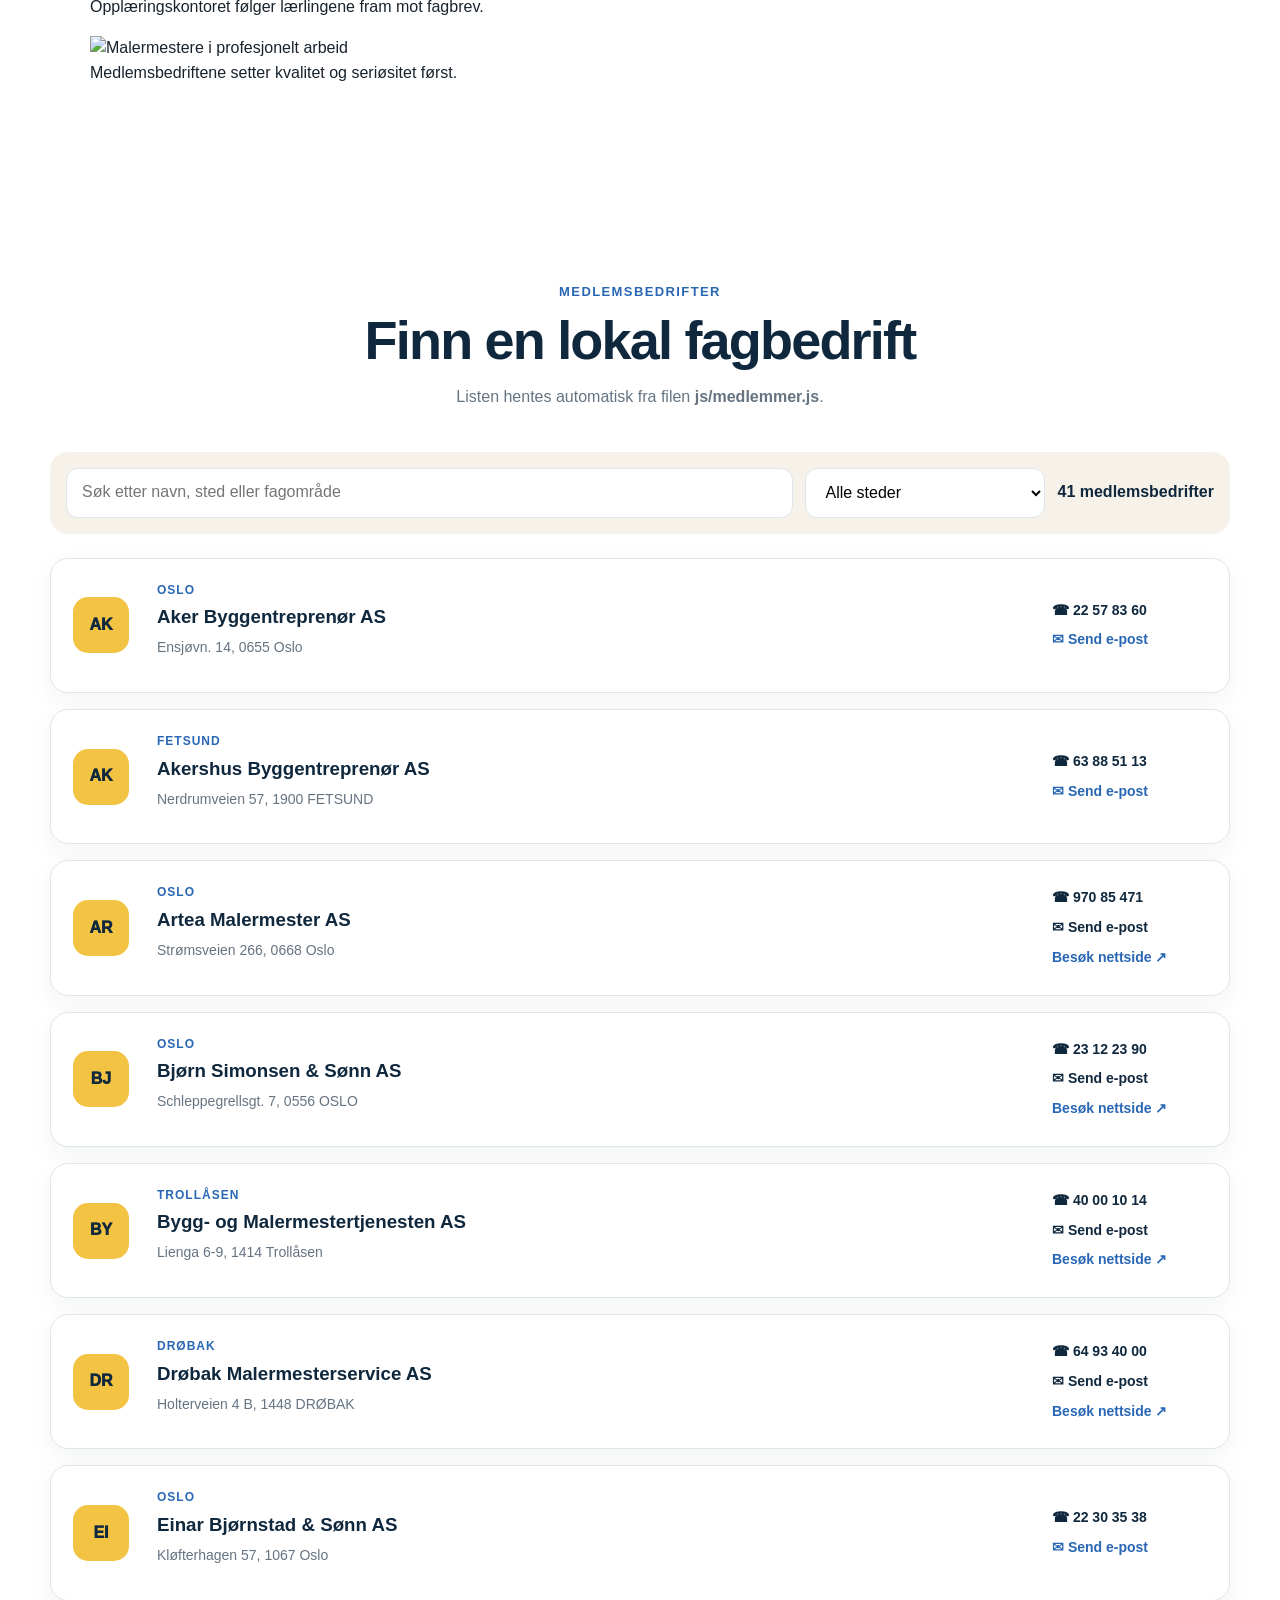
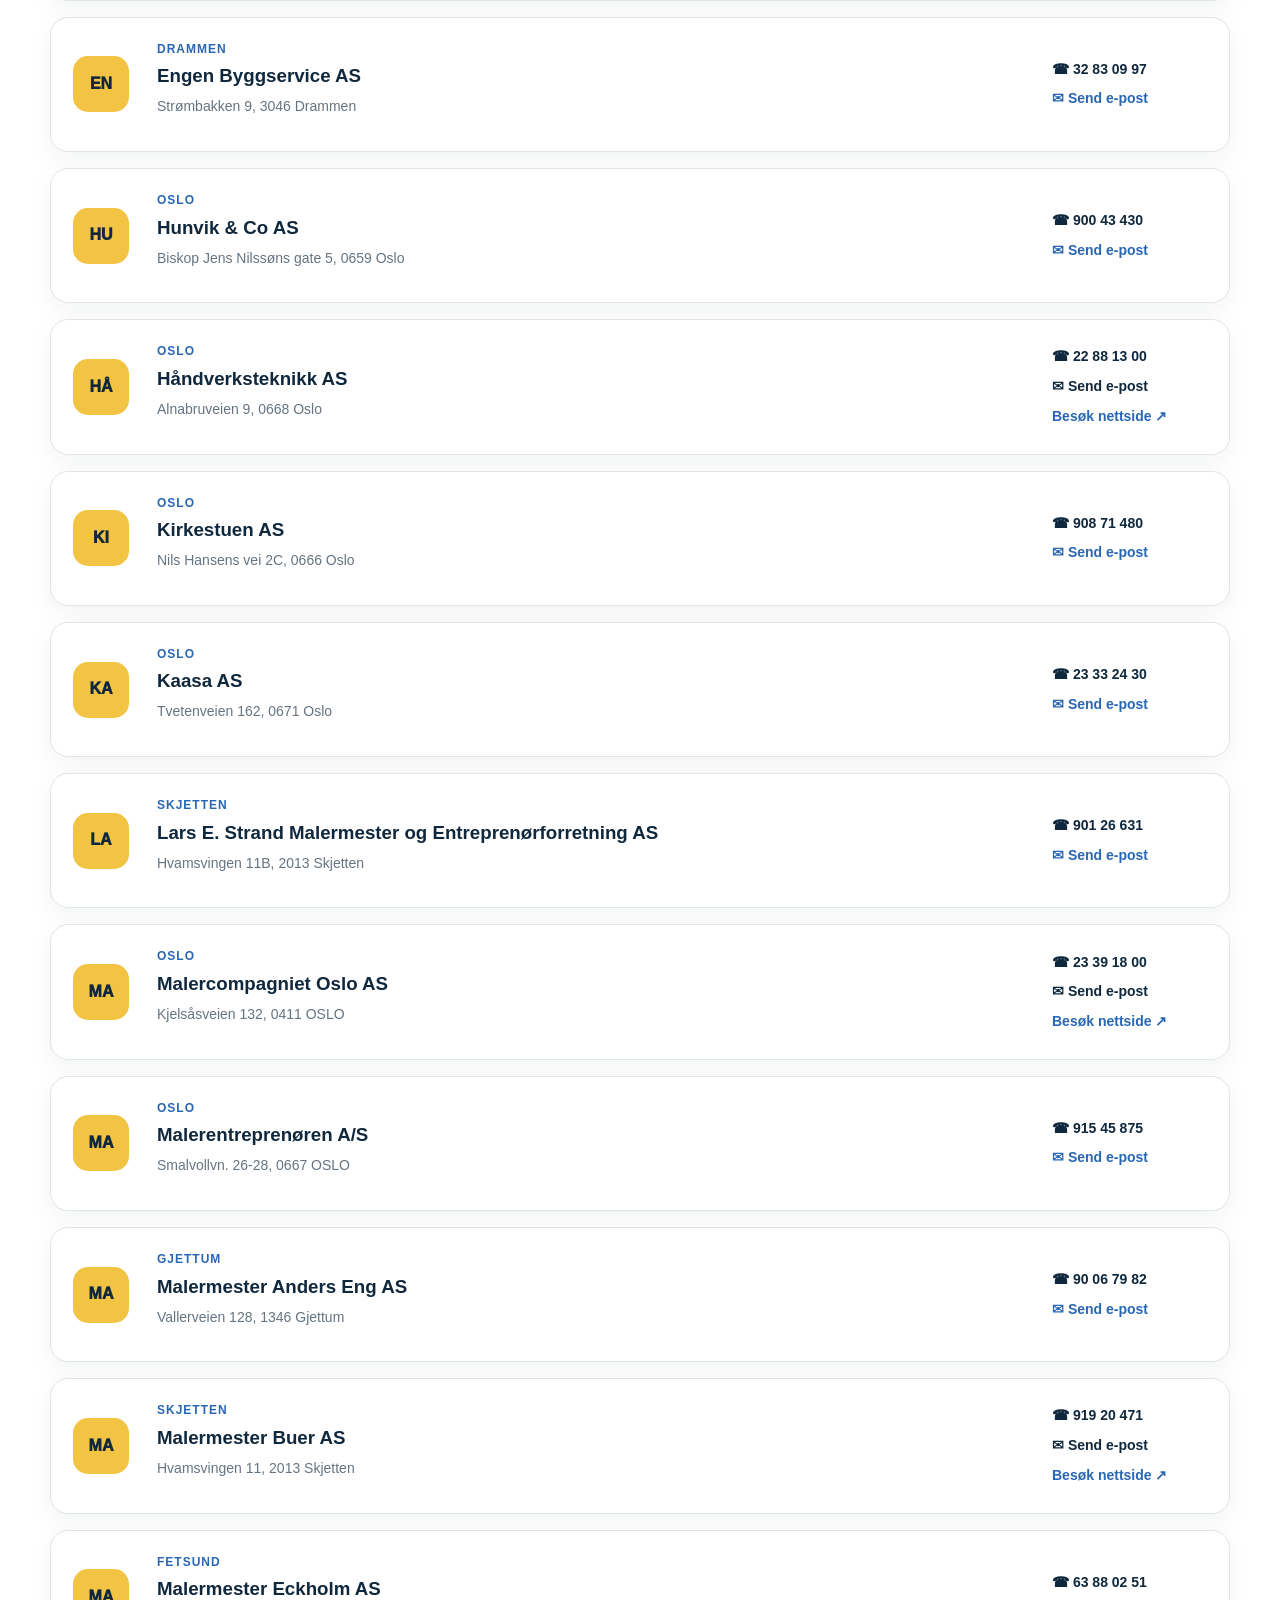
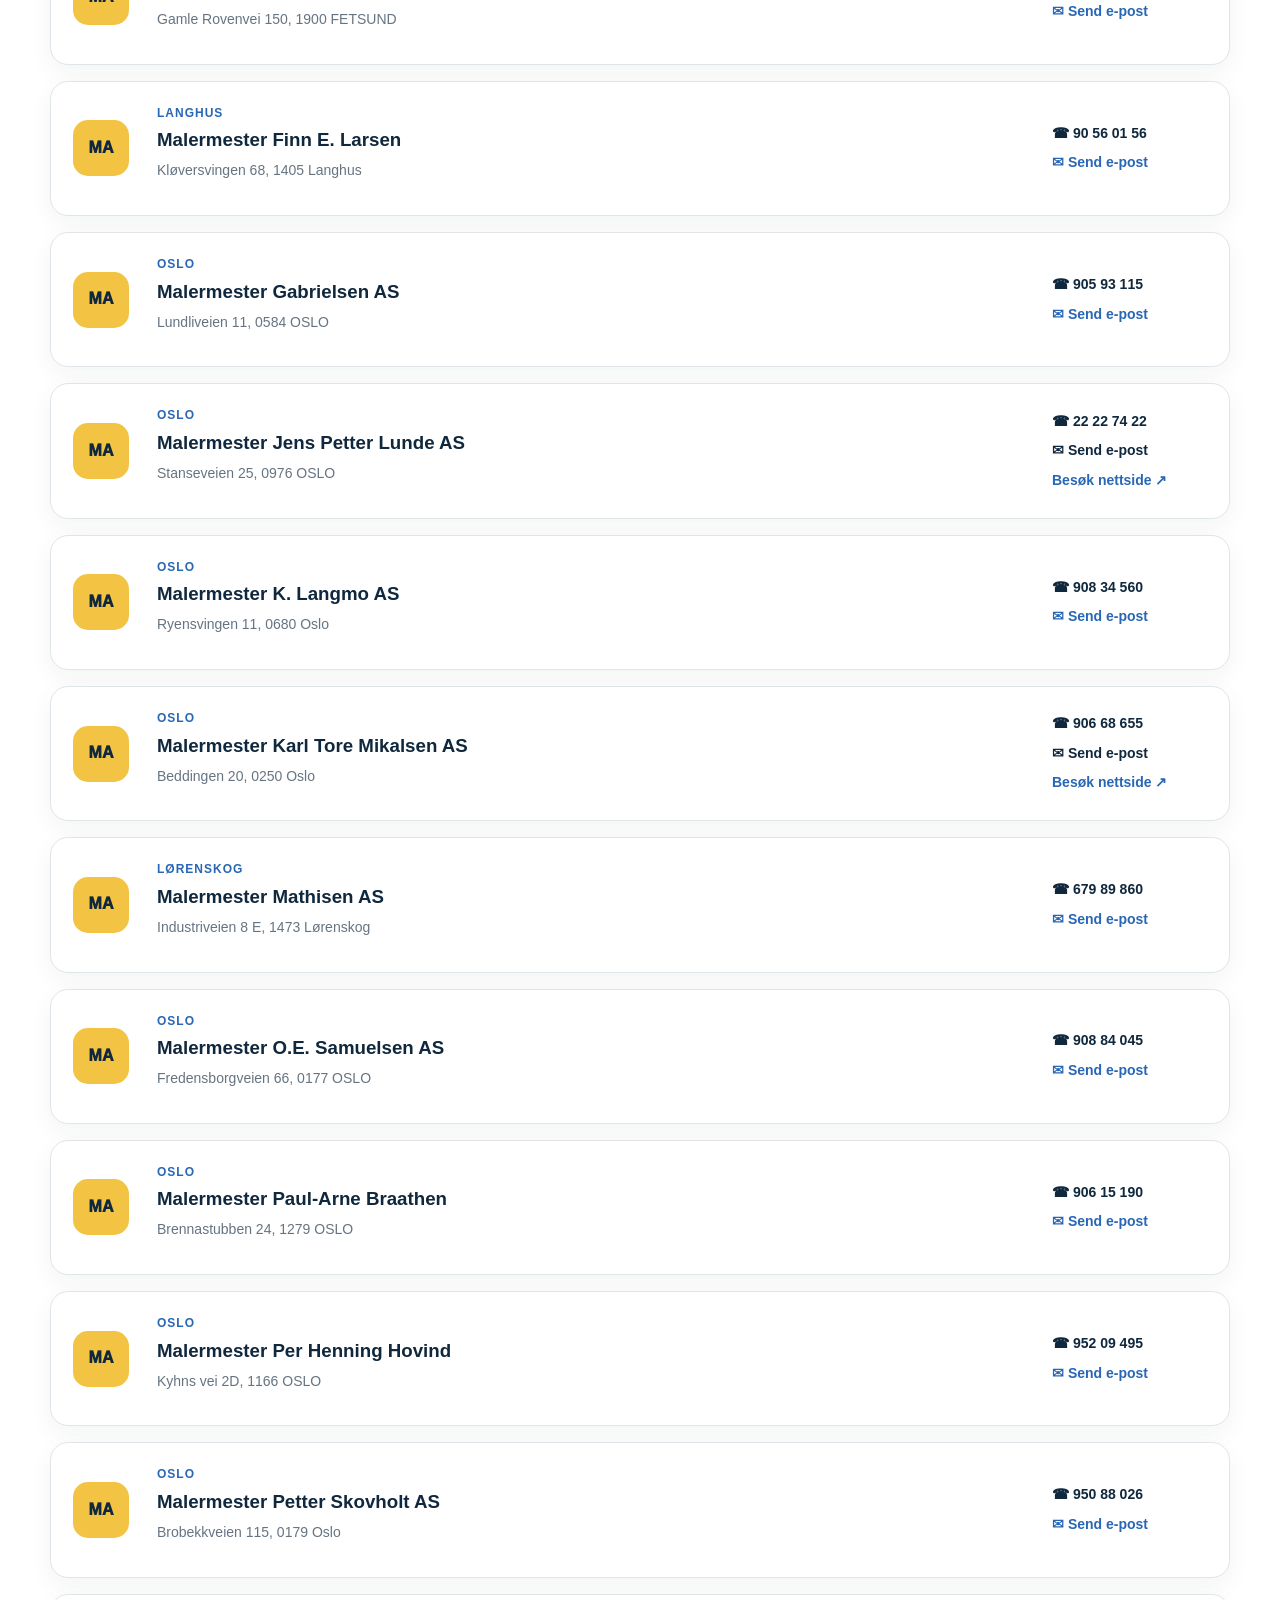
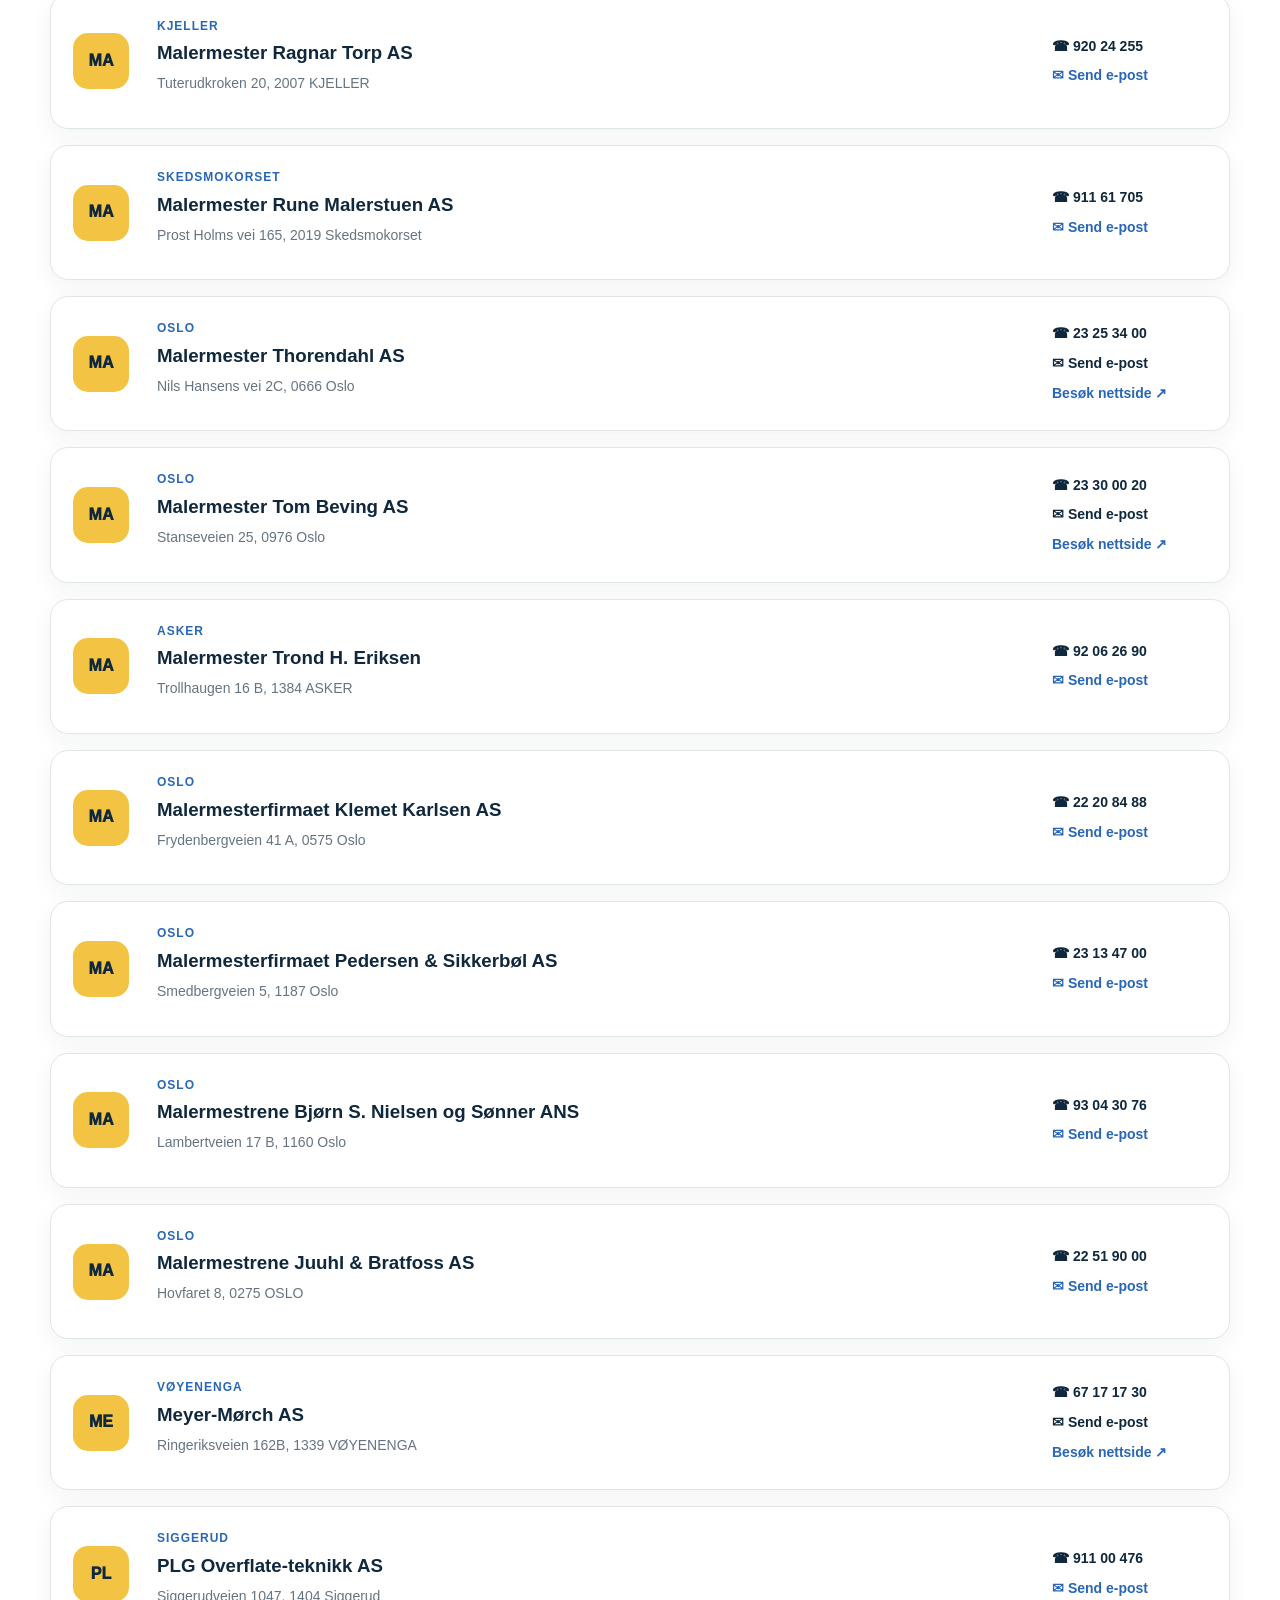
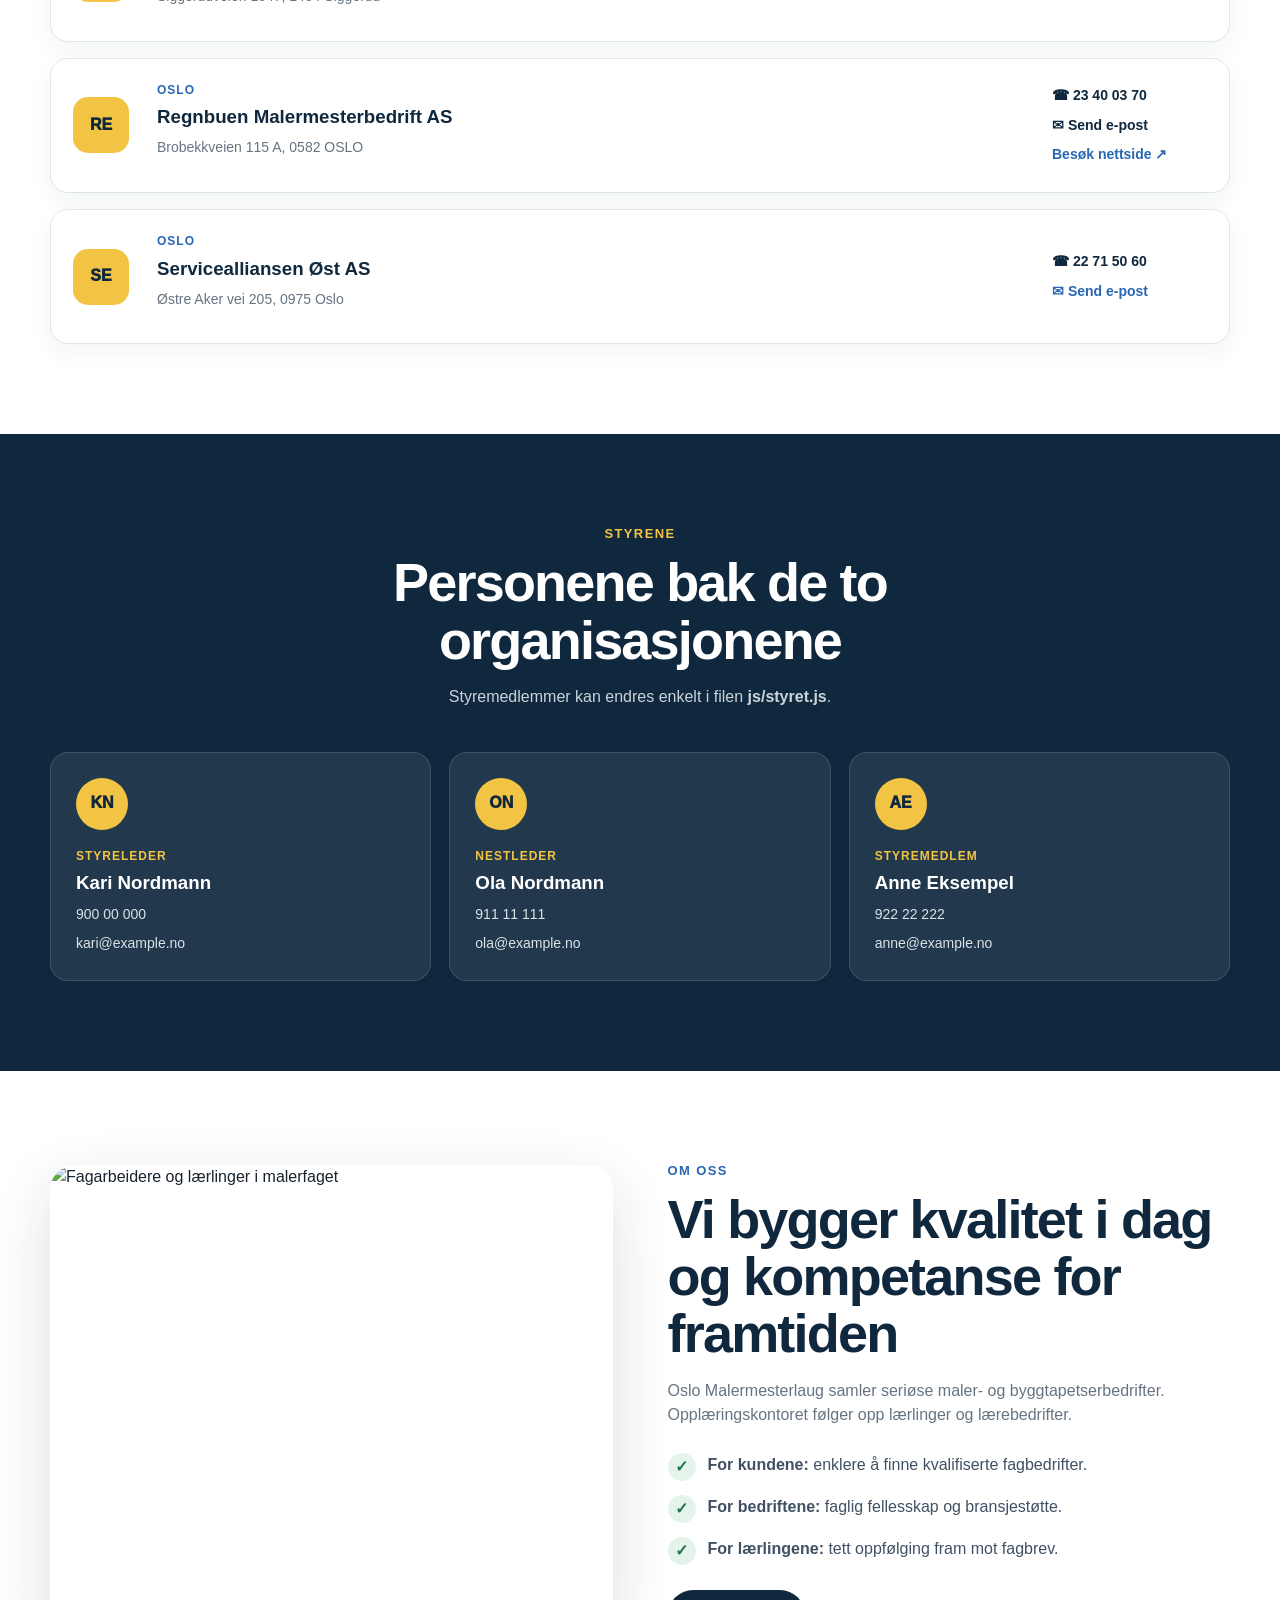
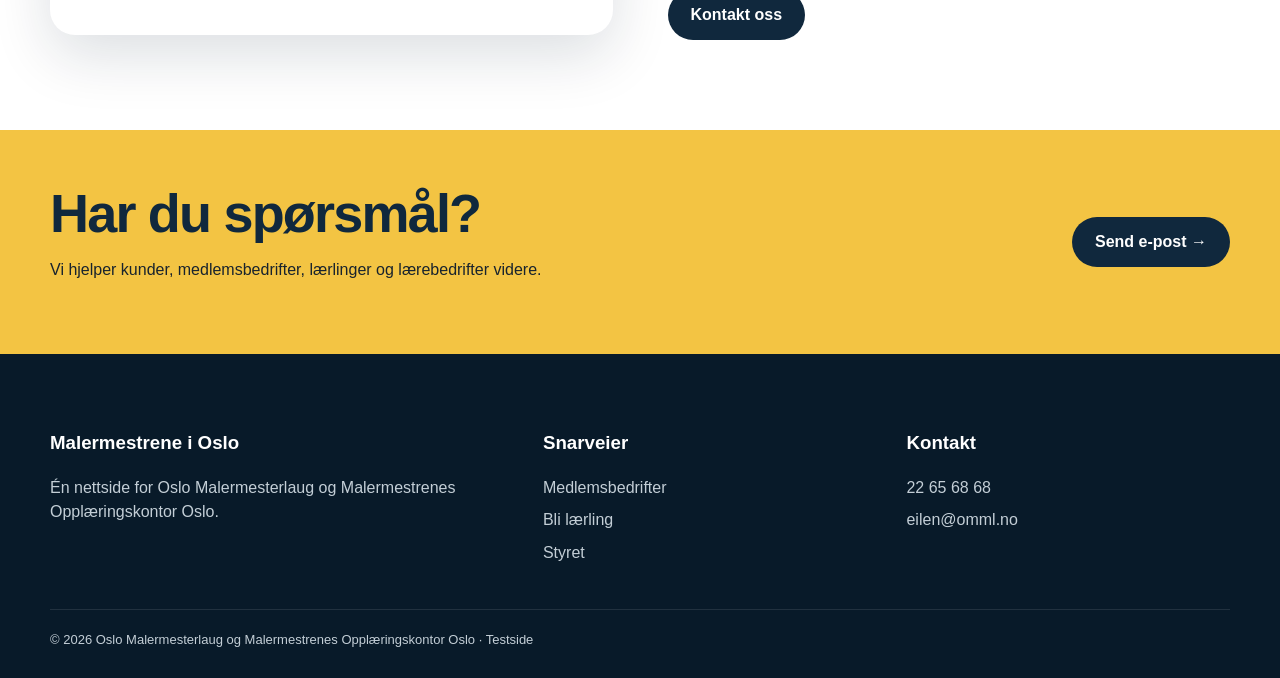
==== commit cd1b5291: "Add files via upload" ====
--- a/index.html
+++ b/index.html
@@ -11,7 +11,7 @@
   <div class="topbar"><div class="container"><span>Én nettside for to organisasjoner</span><span>22 65 68 68 · eilen@omml.no</span></div></div>
   <header>
     <div class="container nav-wrap">
-      <div aria-hidden="true"></div>
+      <div class="header-spacer" aria-hidden="true"></div>
       <nav id="mainNav">
         <a href="#laug">Oslo Malermesterlaug</a><a href="#opplaering">Opplæringskontoret</a><a href="#medlemmer">Medlemsbedrifter</a><a href="#styret">Styret</a><a class="btn btn-dark" href="#kontakt">Kontakt oss</a>
       </nav>
@@ -85,15 +85,74 @@
       </div>
     </section>
 
-    <section class="benefits" id="trygghet"><div class="container">
-      <div class="section-head"><div class="kicker">Derfor velger du en mester</div><h2>Trygghet før, under og etter oppdraget</h2></div>
-      <div class="benefit-grid">
-        <article class="benefit"><div class="icon">🎓</div><h3>Dokumentert kompetanse</h3><p>Mesterbedrifter har faglig ledelse og solid kunnskap.</p></article>
-        <article class="benefit"><div class="icon">🛡️</div><h3>Garantiordning</h3><p>Private kunder kan være dekket med inntil 50 000 kroner.</p></article>
-        <article class="benefit"><div class="icon">⚖️</div><h3>Klageordning</h3><p>En tydelig vei videre dersom kunde og bedrift ikke blir enige.</p></article>
-        <article class="benefit"><div class="icon">🤝</div><h3>Seriøse bedrifter</h3><p>Medlemmene forplikter seg til kvalitet og seriøs drift.</p></article>
+    <section class="benefits visual-benefits" id="trygghet">
+      <div class="container">
+        <div class="section-head">
+          <div class="kicker">Derfor velger du en mester</div>
+          <h2>Trygghet før, under og etter oppdraget</h2>
+          <p>Bildene gjør det enklere å forstå fordelene ved å velge en medlemsbedrift.</p>
+        </div>
+
+        <div class="image-benefit-grid">
+          <article class="image-benefit">
+            <img src="images/garantiordning.jpg" alt="Garantiordning for kunder">
+            <div class="image-benefit-copy">
+              <span class="mini-label">Trygg handel</span>
+              <h3>Garantiordning</h3>
+              <p>Private kunder kan være dekket av en garantiordning på inntil 50 000 kroner.</p>
+            </div>
+          </article>
+
+          <article class="image-benefit">
+            <img src="images/klageordning.jpg" alt="Klageordning for forbrukere">
+            <div class="image-benefit-copy">
+              <span class="mini-label">Hjelp ved uenighet</span>
+              <h3>Klageordning</h3>
+              <p>En tydelig vei videre dersom kunden og medlemsbedriften ikke blir enige.</p>
+            </div>
+          </article>
+
+          <article class="image-benefit">
+            <img src="images/seriøse-malermestere.jpg" alt="Profesjonell malermester i arbeid">
+            <div class="image-benefit-copy">
+              <span class="mini-label">Faglig kvalitet</span>
+              <h3>Malermestere du kan stole på</h3>
+              <p>Medlemsbedriftene forplikter seg til kompetanse, kvalitet og seriøs drift.</p>
+            </div>
+          </article>
+        </div>
+
+        <div class="small-benefit-grid">
+          <div class="small-benefit"><strong>🎓 Dokumentert kompetanse</strong><span>Mesterbedrifter har faglig ledelse og solid kunnskap.</span></div>
+          <div class="small-benefit"><strong>🤝 Seriøse medlemsbedrifter</strong><span>Bedriftene er en del av et etablert faglig fellesskap.</span></div>
+          <div class="small-benefit"><strong>✓ Trygg oppfølging</strong><span>Kunden får en ryddigere og tryggere vei gjennom oppdraget.</span></div>
+        </div>
       </div>
-    </div></section>
+    </section>
+
+    <section class="photo-story">
+      <div class="container">
+        <div class="section-head">
+          <div class="kicker">Malerfaget i praksis</div>
+          <h2>Et fag med synlige resultater</h2>
+          <p>Fra forberedelse og presisjonsarbeid til ferdige overflater og opplæring av nye fagarbeidere.</p>
+        </div>
+        <div class="photo-story-grid">
+          <figure class="photo-story-large">
+            <img src="images/maler-hero.png" alt="Malermester som arbeider med en innvendig vegg">
+            <figcaption>Profesjonelt arbeid krever gode forberedelser og riktig fagkunnskap.</figcaption>
+          </figure>
+          <figure>
+            <img src="images/maler-laerlinger.png" alt="Lærlinger og fagarbeidere i malerfaget">
+            <figcaption>Opplæringskontoret følger lærlingene fram mot fagbrev.</figcaption>
+          </figure>
+          <figure>
+            <img src="images/seriøse-malermestere.jpg" alt="Malermestere i profesjonelt arbeid">
+            <figcaption>Medlemsbedriftene setter kvalitet og seriøsitet først.</figcaption>
+          </figure>
+        </div>
+      </div>
+    </section>
 
     <section class="members" id="medlemmer"><div class="container">
       <div class="section-head"><div class="kicker">Medlemsbedrifter</div><h2>Finn en lokal fagbedrift</h2><p>Listen hentes automatisk fra filen <strong>js/medlemmer.js</strong>.</p></div>
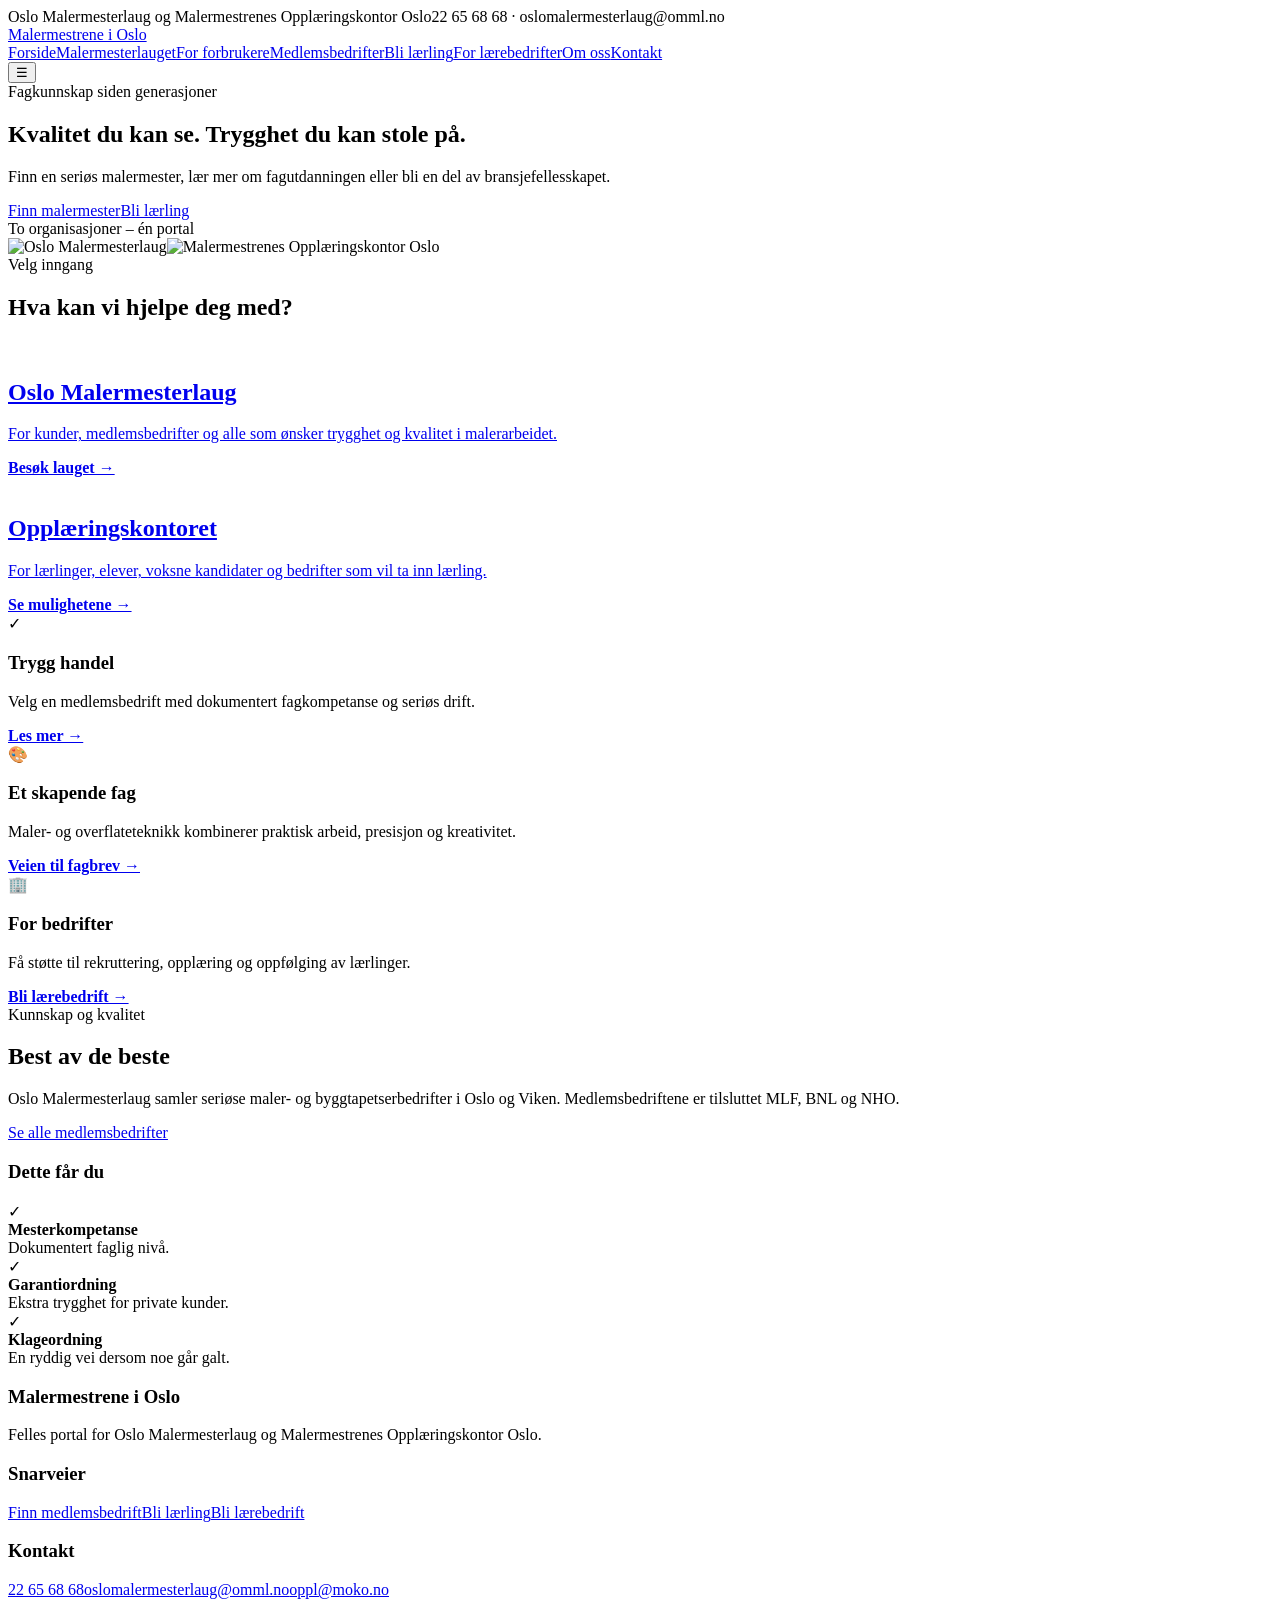
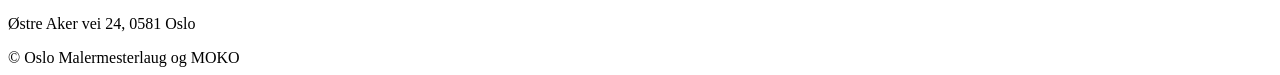
==== commit a6e33116: "Add files via upload" ====
--- a/index.html
+++ b/index.html
@@ -1,187 +1 @@
-<!DOCTYPE html>
-<html lang="no">
-<head>
-  <meta charset="UTF-8">
-  <meta name="viewport" content="width=device-width, initial-scale=1.0">
-  <meta name="description" content="Oslo Malermesterlaug – finn en seriøs malermester eller bli lærling i malerfaget.">
-  <title>Oslo Malermesterlaug og Malermestrenes Opplæringskontor Oslo</title>
-  <link rel="stylesheet" href="css/style.css">
-</head>
-<body>
-  <div class="topbar"><div class="container"><span>Én nettside for to organisasjoner</span><span>22 65 68 68 · eilen@omml.no</span></div></div>
-  <header>
-    <div class="container nav-wrap">
-      <div class="header-spacer" aria-hidden="true"></div>
-      <nav id="mainNav">
-        <a href="#laug">Oslo Malermesterlaug</a><a href="#opplaering">Opplæringskontoret</a><a href="#medlemmer">Medlemsbedrifter</a><a href="#styret">Styret</a><a class="btn btn-dark" href="#kontakt">Kontakt oss</a>
-      </nav>
-      <button class="menu-button" id="menuButton" aria-expanded="false" aria-label="Åpne meny">☰</button>
-    </div>
-  </header>
-
-  <main id="topp">
-    <section class="portal-choice" aria-labelledby="velg-tittel">
-      <div class="container">
-        <div class="portal-intro">
-          <span class="eyebrow dark">Velkommen</span>
-          <h1 id="velg-tittel">Hvem vil du besøke?</h1>
-          <p>Denne nettsiden tilhører to organisasjoner. Velg riktig inngang for informasjonen du trenger.</p>
-        </div>
-        <div class="portal-grid">
-          <a class="portal-card laug-card" href="#laug">
-            <div class="portal-logo-wrap"><img src="images/logo-oslo-malermesterlaug.png" alt="Logo for Oslo Malermesterlaug"></div>
-            <div class="portal-card-copy">
-              <span class="portal-label">For kunder og medlemsbedrifter</span>
-              <h2>Oslo Malermesterlaug</h2>
-              <p>Finn medlemsbedrifter, les om trygg handel, garantiordning og laugets arbeid.</p>
-              <span class="portal-link">Gå til Malermesterlauget →</span>
-            </div>
-          </a>
-          <a class="portal-card training-card" href="#opplaering">
-            <div class="portal-logo-wrap"><img src="images/logo-opplaeringskontor.png" alt="Logo for Malermestrenes Opplæringskontor Oslo"></div>
-            <div class="portal-card-copy">
-              <span class="portal-label">For lærlinger og lærebedrifter</span>
-              <h2>Malermestrenes Opplæringskontor Oslo</h2>
-              <p>Informasjon om lærlingløpet, lærebedrifter, oppfølging og veien fram mot fagbrev.</p>
-              <span class="portal-link">Gå til Opplæringskontoret →</span>
-            </div>
-          </a>
-        </div>
-      </div>
-    </section>
-
-    <section class="hero" id="laug">
-      <div class="hero-bg"></div>
-      <div class="container"><div class="hero-content">
-        <span class="eyebrow">Mestere i malerfaget</span>
-        <h1>Velg en malermester du kan <span>stole på.</span></h1>
-        <p>Finn en seriøs fagbedrift med dokumentert kompetanse, ryddige avtaler og trygg oppfølging.</p>
-        <div class="hero-actions"><a class="btn btn-yellow" href="#medlemmer">Finn medlemsbedrift →</a><a class="btn btn-light" href="#laerling">Jeg vil bli lærling</a></div>
-        <div class="trust"><span>Mesterkompetanse</span><span>Garantiordning</span><span>Klageordning</span></div>
-      </div></div>
-    </section>
-
-    <section>
-      <div class="container">
-        <div class="section-head"><div class="kicker">Hva ser du etter?</div><h2>Vi hjelper både kunder og framtidens fagarbeidere</h2><p>En enkel og tydelig forside gjør det lett å finne riktig informasjon.</p></div>
-        <div class="path-grid">
-          <article class="path customer"><div class="path-content"><span class="tag">For kunder</span><h3>Finn en seriøs malermester</h3><p>Velg blant medlemsbedrifter med høy faglig kompetanse og trygg oppfølging.</p><a class="btn btn-yellow" href="#medlemmer">Se medlemsbedrifter</a></div></article>
-          <article class="path apprentice" id="laerling"><div class="path-content"><span class="tag">For lærlinger</span><h3>Start en praktisk og kreativ karriere</h3><p>Les om lærlingløpet, lærebedrifter og mulighetene i malerfaget.</p><a class="btn btn-yellow" href="#kontakt">Ta kontakt</a></div></article>
-        </div>
-      </div>
-    </section>
-
-    <section class="training-section" id="opplaering">
-      <div class="container split training-split">
-        <div>
-          <div class="training-logo"><img src="images/logo-opplaeringskontor.png" alt="Malermestrenes Opplæringskontor Oslo"></div>
-          <div class="kicker">Malermestrenes Opplæringskontor Oslo</div>
-          <h2>En trygg vei fra lærling til fagarbeider</h2>
-          <p class="muted">Opplæringskontoret følger opp lærlinger og lærebedrifter gjennom hele læretiden og bidrar til god kvalitet i fagopplæringen.</p>
-          <div class="checks"><div class="check"><i>✓</i><span><b>For lærlinger:</b> veiledning, oppfølging og hjelp fram mot fagprøven.</span></div><div class="check"><i>✓</i><span><b>For lærebedrifter:</b> støtte med avtaler, planer og dokumentasjon.</span></div><div class="check"><i>✓</i><span><b>For skoler og søkere:</b> informasjon om mulighetene i malerfaget.</span></div></div>
-          <a class="btn btn-dark" href="#kontakt">Kontakt Opplæringskontoret</a>
-        </div>
-        <div class="photo-card"><img src="images/maler-laerlinger.png" alt="Lærlinger og fagarbeidere i malerfaget"></div>
-      </div>
-    </section>
-
-    <section class="benefits visual-benefits" id="trygghet">
-      <div class="container">
-        <div class="section-head">
-          <div class="kicker">Derfor velger du en mester</div>
-          <h2>Trygghet før, under og etter oppdraget</h2>
-          <p>Bildene gjør det enklere å forstå fordelene ved å velge en medlemsbedrift.</p>
-        </div>
-
-        <div class="image-benefit-grid">
-          <article class="image-benefit">
-            <img src="images/garantiordning.jpg" alt="Garantiordning for kunder">
-            <div class="image-benefit-copy">
-              <span class="mini-label">Trygg handel</span>
-              <h3>Garantiordning</h3>
-              <p>Private kunder kan være dekket av en garantiordning på inntil 50 000 kroner.</p>
-            </div>
-          </article>
-
-          <article class="image-benefit">
-            <img src="images/klageordning.jpg" alt="Klageordning for forbrukere">
-            <div class="image-benefit-copy">
-              <span class="mini-label">Hjelp ved uenighet</span>
-              <h3>Klageordning</h3>
-              <p>En tydelig vei videre dersom kunden og medlemsbedriften ikke blir enige.</p>
-            </div>
-          </article>
-
-          <article class="image-benefit">
-            <img src="images/seriøse-malermestere.jpg" alt="Profesjonell malermester i arbeid">
-            <div class="image-benefit-copy">
-              <span class="mini-label">Faglig kvalitet</span>
-              <h3>Malermestere du kan stole på</h3>
-              <p>Medlemsbedriftene forplikter seg til kompetanse, kvalitet og seriøs drift.</p>
-            </div>
-          </article>
-        </div>
-
-        <div class="small-benefit-grid">
-          <div class="small-benefit"><strong>🎓 Dokumentert kompetanse</strong><span>Mesterbedrifter har faglig ledelse og solid kunnskap.</span></div>
-          <div class="small-benefit"><strong>🤝 Seriøse medlemsbedrifter</strong><span>Bedriftene er en del av et etablert faglig fellesskap.</span></div>
-          <div class="small-benefit"><strong>✓ Trygg oppfølging</strong><span>Kunden får en ryddigere og tryggere vei gjennom oppdraget.</span></div>
-        </div>
-      </div>
-    </section>
-
-    <section class="photo-story">
-      <div class="container">
-        <div class="section-head">
-          <div class="kicker">Malerfaget i praksis</div>
-          <h2>Et fag med synlige resultater</h2>
-          <p>Fra forberedelse og presisjonsarbeid til ferdige overflater og opplæring av nye fagarbeidere.</p>
-        </div>
-        <div class="photo-story-grid">
-          <figure class="photo-story-large">
-            <img src="images/maler-hero.png" alt="Malermester som arbeider med en innvendig vegg">
-            <figcaption>Profesjonelt arbeid krever gode forberedelser og riktig fagkunnskap.</figcaption>
-          </figure>
-          <figure>
-            <img src="images/maler-laerlinger.png" alt="Lærlinger og fagarbeidere i malerfaget">
-            <figcaption>Opplæringskontoret følger lærlingene fram mot fagbrev.</figcaption>
-          </figure>
-          <figure>
-            <img src="images/seriøse-malermestere.jpg" alt="Malermestere i profesjonelt arbeid">
-            <figcaption>Medlemsbedriftene setter kvalitet og seriøsitet først.</figcaption>
-          </figure>
-        </div>
-      </div>
-    </section>
-
-    <section class="members" id="medlemmer"><div class="container">
-      <div class="section-head"><div class="kicker">Medlemsbedrifter</div><h2>Finn en lokal fagbedrift</h2><p>Listen hentes automatisk fra filen <strong>js/medlemmer.js</strong>.</p></div>
-      <div class="member-tools">
-        <input id="memberSearch" type="search" placeholder="Søk etter navn, sted eller fagområde" aria-label="Søk medlemsbedrifter">
-        <select id="placeFilter" aria-label="Filtrer etter sted"><option value="">Alle steder</option></select>
-        <span id="memberCount"></span>
-      </div>
-      <div id="memberGrid" class="member-grid"></div>
-      <div id="noResults" class="no-results" hidden>Ingen medlemsbedrifter passer med søket.</div>
-    </div></section>
-
-    <section class="board-section" id="styret"><div class="container">
-      <div class="section-head"><div class="kicker" style="color:var(--yellow)">Styrene</div><h2>Personene bak de to organisasjonene</h2><p>Styremedlemmer kan endres enkelt i filen <strong>js/styret.js</strong>.</p></div>
-      <div id="boardGrid" class="board-grid"></div>
-    </div></section>
-
-    <section id="om"><div class="container split">
-      <div class="photo-card"><img src="images/maler-laerlinger.png" alt="Fagarbeidere og lærlinger i malerfaget"></div>
-      <div><div class="kicker">Om oss</div><h2>Vi bygger kvalitet i dag og kompetanse for framtiden</h2><p class="muted">Oslo Malermesterlaug samler seriøse maler- og byggtapetserbedrifter. Opplæringskontoret følger opp lærlinger og lærebedrifter.</p><div class="checks"><div class="check"><i>✓</i><span><b>For kundene:</b> enklere å finne kvalifiserte fagbedrifter.</span></div><div class="check"><i>✓</i><span><b>For bedriftene:</b> faglig fellesskap og bransjestøtte.</span></div><div class="check"><i>✓</i><span><b>For lærlingene:</b> tett oppfølging fram mot fagbrev.</span></div></div><a class="btn btn-dark" href="#kontakt">Kontakt oss</a></div>
-    </div></section>
-
-    <section class="cta" id="kontakt"><div class="container"><div><h2>Har du spørsmål?</h2><p>Vi hjelper kunder, medlemsbedrifter, lærlinger og lærebedrifter videre.</p></div><a class="btn btn-dark" href="mailto:eilen@omml.no">Send e-post →</a></div></section>
-  </main>
-
-  <footer><div class="container"><div class="footer-grid"><div><h3>Malermestrene i Oslo</h3><p>Én nettside for Oslo Malermesterlaug og Malermestrenes Opplæringskontor Oslo.</p></div><div><h3>Snarveier</h3><a href="#medlemmer">Medlemsbedrifter</a><a href="#laerling">Bli lærling</a><a href="#styret">Styret</a></div><div><h3>Kontakt</h3><a href="tel:+4722656868">22 65 68 68</a><a href="mailto:eilen@omml.no">eilen@omml.no</a></div></div><div class="copy">© <span id="year"></span> Oslo Malermesterlaug og Malermestrenes Opplæringskontor Oslo · Testside</div></div></footer>
-
-  <script src="js/medlemmer.js"></script>
-  <script src="js/styret.js"></script>
-  <script src="js/app.js"></script>
-</body>
-</html>
+<!doctype html><html lang="no"><head><meta charset="utf-8"><meta name="viewport" content="width=device-width,initial-scale=1"><meta name="description" content="Malermestrene i Oslo"><title>Malermestrene i Oslo</title><link rel="stylesheet" href="css/style.css"></head><body><div class="topbar"><div class="container"><span>Oslo Malermesterlaug og Malermestrenes Opplæringskontor Oslo</span><span>22 65 68 68 · oslomalermesterlaug@omml.no</span></div></div><header class="site-header"><div class="container navwrap"><a class="brand" href="index.html"><span class="brandmark"></span><span>Malermestrene i Oslo</span></a><nav class="nav"><a class="active" href="index.html">Forside</a><a class="" href="laug.html">Malermesterlauget</a><a class="" href="forbruker.html">For forbrukere</a><a class="" href="medlemsbedrifter.html">Medlemsbedrifter</a><a class="" href="laerling.html">Bli lærling</a><a class="" href="laerebedrift.html">For lærebedrifter</a><a class="" href="om-oss.html">Om oss</a><a class="" href="kontakt.html">Kontakt</a></nav><button class="menu" aria-label="Åpne meny">☰</button></div></header><main><section class="hero"><div class="container hero-grid"><div><div class="eyebrow">Fagkunnskap siden generasjoner</div><h1>Kvalitet du kan se. Trygghet du kan stole på.</h1><p>Finn en seriøs malermester, lær mer om fagutdanningen eller bli en del av bransjefellesskapet.</p><div class="actions"><a class="btn btn-gold" href="medlemsbedrifter.html">Finn malermester</a><a class="btn btn-light" href="laerling.html">Bli lærling</a></div></div><div class="hero-card"><div class="eyebrow">To organisasjoner – én portal</div><img src="images/logo-laug.svg" alt="Oslo Malermesterlaug"><img src="images/logo-moko.svg" alt="Malermestrenes Opplæringskontor Oslo"></div></div></section><section class="section"><div class="container"><div class="section-head center"><div class="eyebrow">Velg inngang</div><h2>Hva kan vi hjelpe deg med?</h2></div><div class="portal"><a class="portal-card laug" href="laug.html"><img src="images/logo-laug.svg" alt=""><div><h2>Oslo Malermesterlaug</h2><p>For kunder, medlemsbedrifter og alle som ønsker trygghet og kvalitet i malerarbeidet.</p><strong>Besøk lauget →</strong></div></a><a class="portal-card moko" href="laerling.html"><img src="images/logo-moko.svg" alt=""><div><h2>Opplæringskontoret</h2><p>For lærlinger, elever, voksne kandidater og bedrifter som vil ta inn lærling.</p><strong>Se mulighetene →</strong></div></a></div></div></section><section class="section soft"><div class="container"><div class="grid grid-3"><article class="card"><div class="icon">✓</div><h3>Trygg handel</h3><p>Velg en medlemsbedrift med dokumentert fagkompetanse og seriøs drift.</p><a href="forbruker.html"><strong>Les mer →</strong></a></article><article class="card"><div class="icon">🎨</div><h3>Et skapende fag</h3><p>Maler- og overflateteknikk kombinerer praktisk arbeid, presisjon og kreativitet.</p><a href="laerling.html"><strong>Veien til fagbrev →</strong></a></article><article class="card"><div class="icon">🏢</div><h3>For bedrifter</h3><p>Få støtte til rekruttering, opplæring og oppfølging av lærlinger.</p><a href="laerebedrift.html"><strong>Bli lærebedrift →</strong></a></article></div></div></section><section class="section dark"><div class="container split"><div><div class="eyebrow">Kunnskap og kvalitet</div><h2>Best av de beste</h2><p>Oslo Malermesterlaug samler seriøse maler- og byggtapetserbedrifter i Oslo og Viken. Medlemsbedriftene er tilsluttet MLF, BNL og NHO.</p><div class="actions"><a class="btn btn-gold" href="medlemsbedrifter.html">Se alle medlemsbedrifter</a></div></div><div class="card"><h3>Dette får du</h3><div class="feature-list"><div class="feature"><span class="tick">✓</span><div><strong>Mesterkompetanse</strong><br>Dokumentert faglig nivå.</div></div><div class="feature"><span class="tick">✓</span><div><strong>Garantiordning</strong><br>Ekstra trygghet for private kunder.</div></div><div class="feature"><span class="tick">✓</span><div><strong>Klageordning</strong><br>En ryddig vei dersom noe går galt.</div></div></div></div></div></section></main><footer class="footer"><div class="container"><div class="footer-grid"><div><h3>Malermestrene i Oslo</h3><p>Felles portal for Oslo Malermesterlaug og Malermestrenes Opplæringskontor Oslo.</p></div><div><h3>Snarveier</h3><a href="medlemsbedrifter.html">Finn medlemsbedrift</a><a href="laerling.html">Bli lærling</a><a href="laerebedrift.html">Bli lærebedrift</a></div><div><h3>Kontakt</h3><a href="tel:+4722656868">22 65 68 68</a><a href="mailto:oslomalermesterlaug@omml.no">oslomalermesterlaug@omml.no</a><a href="mailto:oppl@moko.no">oppl@moko.no</a><p>Østre Aker vei 24, 0581 Oslo</p></div></div><div class="copy">© <span data-year></span> Oslo Malermesterlaug og MOKO</div></div></footer><script src="js/app.js"></script></body></html>
